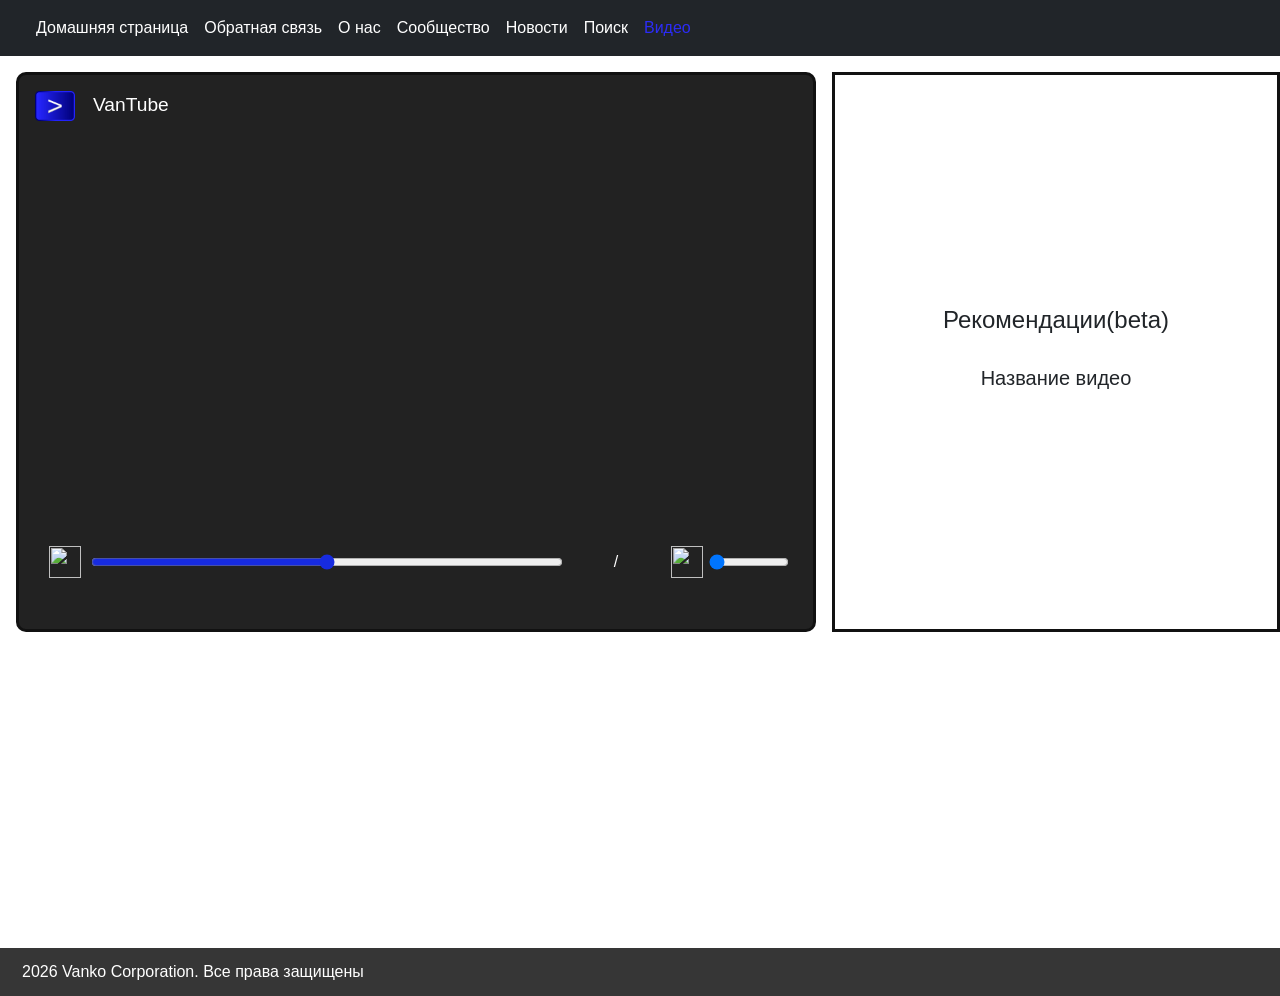
==== видео-страница.html @ f3772637 "Add files via upload" ====
﻿<!DOCTYPE html>
<html lang="en">

<head>
    <meta charset="UTF-8" />
    <meta http-equiv="X-UA-Compatible" content="IE=edge" />
    <meta name="viewport" content="width=device-width, initial-scale=1.0" />
    <meta property="og:title" content="VanTube">
    <meta property="og:description" content="Чтобы посмотреть видео, нажмите на ссылку.">
    <meta property="og:image" content="style/VanTube logo.png">
    <meta property="og:url" content="https://vantubeofficial-ship-it.github.io/vantube_official/видео-страница.html">
    <meta property="og:type" content="website">
    <title>VanTube Главная</title>
    <link href="https://cdn.jsdelivr.net/npm/bootstrap@5.3.8/dist/css/bootstrap.min.css" rel="stylesheet" integrity="sha384-sRIl4kxILFvY47J16cr9ZwB07vP4J8+LH7qKQnuqkuIAvNWLzeN8tE5YBujZqJLB" crossorigin="anonymous">
    <link rel="stylesheet" href="style/Style.css" />
    <link rel="stylesheet" href="style/nav-bar.css">
    <link rel="stylesheet" href="style/video_in_vantube.css">
    <link rel="apple-touch-icon" sizes="180x180" href="https://github.com/vantubeofficial-ship-it/vantube_official/blob/main/style/site_ico/apple-touch-icon.png">
    <link rel="icon" type="image/png" sizes="32x32" href="https://github.com/vantubeofficial-ship-it/vantube_official/blob/main/style/site_ico/favicon-32x32.png">
    <link rel="icon" type="image/png" sizes="16x16" href="https://github.com/vantubeofficial-ship-it/vantube_official/blob/main/style/site_ico/favicon-16x16.png">
    <link rel="manifest" href="https://raw.githubusercontent.com/vantubeofficial-ship-it/vantube_official2/refs/heads/main/style/site_ico/site.webmanifest">
</head>

<body>

    <header>
        <nav class="navbar navbar-expand-lg bg-dark">
            <div class="container-fluid">
                <button class="navbar-toggler" type="button" data-bs-toggle="collapse" data-bs-target="#navbarTogglerDemo03" aria-controls="navbarTogglerDemo03" aria-expanded="false" aria-label="Toggle navigation">
          <span class="navbar-toggler-icon"><img src="https://vantubeofficial-ship-it.github.io/vantube_official/style/VanTube%20logo.png" alt=""></span>
        </button>
                <a class="navbar-brand" href="index.html"><img src="https://vantubeofficial-ship-it.github.io/vantube_official/style/VanTube%20logo.png" alt=""></a>
                <div class="collapse navbar-collapse" id="navbarTogglerDemo03">
                    <ul class="navbar-nav me-auto mb-2 mb-lg-0" id="nav-bar_list">
                        <li class="nav-item">
                            <a class="nav-link" aria-current="page" href="index.html">Домашняя страница</a>
                        </li>
                        <li class="nav-item">
                            <a class="nav-link" href="обратная связь.html">Обратная связь</a>
                        </li>
                        <li class="nav-item">
                            <a class="nav-link" href="о нас.html">О нас</a>
                        </li>
                        <li class="nav-item">
                            <a class="nav-link" href="сообщество.html">Сообщество</a>
                        </li>
                        <li class="nav-item">
                            <a class="nav-link" href="новости.html">Новости</a>
                        </li>
                        <li class="nav-item">
                            <a class="nav-link" href="поиск.html">Поиск</a>
                        </li>
                        <li class="nav-item">
                            <a class="nav-link active" href="видео.html">Видео</a>
                        </li>
                    </ul>
                </div>
            </div>
        </nav>
    </header>

    <section>
        <div class="main-container">
            <div class="video-container" id="video-container">
                <div class="video-view-container">
                    <div class="vantube-logo">
                        <img src="style/VanTube logo.png" alt="">
                        <h2>VanTube</h2>
                    </div>
                    <div class="vantube-video-item" id="vantube-video-item">
                        <video id="vantube-video" src="#" poster="#"></video>
                    </div>
                    <div class="video-controls">
                        <button id="video-play-button"><img id = "video-play-button-image" src="video_in_vantube/style/vantube video player/play button active.png" alt=""></button>
                        <div id="video-progress">
                            <input type="range" id="video-proggressbar-slider">
                        </div>
                        <p id="video-time"><span id="current-time"></span> / <span id="duration-time"></span></p>
                        <button id="volume-muted"><img id="volume-muted-image" src="video_in_vantube/style/vantube video player/volume button unmute.png" alt=""></button>
                        <input type="range" id="volume-range-slider" min="0" max="1" step="0.1" value="0">
                    </div>
                </div>
                <div class="author" id="author">
            
                </div>
                <div class="head" id="head">
            
                </div>
            </div>
            <div class="recommendations-bar" id="recomm-bar">
                <h4>Рекомендации(beta)</h4>
                <div class="recomm-bar-item">
                 <div class="video-preview">
                    <img src="" id="video-preview-img" alt="">
                 </div>
                 <div class="video-name">
                     <h5>Название видео</h5>
                 </div>
                </div>
            </div>
        </div>
        <script src="https://cdn.jsdelivr.net/npm/bootstrap@5.3.8/dist/js/bootstrap.bundle.min.js" integrity="sha384-FKyoEForCGlyvwx9Hj09JcYn3nv7wiPVlz7YYwJrWVcXK/BmnVDxM+D2scQbITxI" crossorigin="anonymous"></script>
        <script src="VanTube datebase.js"></script>
        <script>
    /*Часть скрипта для загрузки данных для видео*/
            const video_container = document.getElementById("video-container");
            const recomm_bar = document.getElementById("recomm-bar")
            const vantube_video = document.getElementById("vantube-video")
            const author = document.getElementById("author")
            const head = document.getElementById("head")
            const video_time = document.getElementById("video-time")
            const current_time = document.getElementById("current-time")
            const duration_time = document.getElementById("duration-time")
            const search = new URLSearchParams(window.location.search);
            const id = Number(search.get('id'));
            const video = VideoDatabase[id-1];
            vantube_video.addEventListener("loadedmetadata", () => {
                const full_time = vantube_video.duration;
                const ViewFullTime = function(time) {
                    const hours = Math.floor(time / 3600);
                    const minutes = Math.floor((time % 3600) / 60);
                    const seconds = Math.floor(time % 60);
                
                    const format_hours = String(hours).padStart(2,"0")
                    const format_minutes = String(minutes).padStart(2,"0")
                    const format_seconds = String(seconds).padStart(2,"0")
                    if (hours > 0) {
                        return `${format_hours}:${format_minutes}:${format_seconds}`
                    }
                    else {
                        return `${format_minutes}:${format_seconds}`
                    }
                }
                
                duration_time.innerHTML = ViewFullTime(full_time)
            })
            window.addEventListener("load", function () {
                vantube_video.src = video.src; vantube_video.poster = video.poster;
                author.innerHTML = 
                `<h3>${video.author}</h3>`
                head.innerHTML = 
                `<h2>${video.name}</h2>
                <p>${video.description}</p>`
                VideoDatabase.forEach(video => {
                if (video.id !== String(id)) {
                    recomm_bar.innerHTML += `
                <div class="recomm-bar-item">
                  <a class="video-link" href="видео-страница.html?id=${video.id}">
                      <div class="video-preview">
                        <img src="${video.poster}" id="video-preview-img" alt="">
                      </div>
                      <div class="video-name">
                         <h5>${video.name}</h5>
                      </div>
                  </a>
                </div>`}
                })
            })
    /*Часть скрипта для функционирования видео-плеера*/
        const video_play_button = document.getElementById("video-play-button")
        const video_proggressbar_slider = document.getElementById("video-proggressbar-slider")
        const volume_muted = document.getElementById("volume-muted")
        const volume_range_slider = document.getElementById("volume-range-slider")
        const video_play_button_image = document.getElementById("video-play-button-image")
        const button_active = "video_in_vantube/style/vantube video player/play button active.png"
        const button_paused = "video_in_vantube/style/vantube video player/play button paused.png"
        const volume_muted_image = document.getElementById("volume-muted-image")
        const img_muted = "video_in_vantube/style/vantube video player/volume button mute.png"
        const img_unmuted = "video_in_vantube/style/vantube video player/volume button unmute.png"
        video_play_button.addEventListener("click", function() {
            if(vantube_video.paused === true) {
                vantube_video.play()
                video_play_button_image.src = button_paused
            }
            else {
                vantube_video.pause()
                video_play_button_image.src = button_active
            }
        })
        const ViewCurrentTime = function(current_time) {
                    const hours = Math.floor(current_time / 3600);
                    const minutes = Math.floor((current_time % 3600) / 60);
                    const seconds = Math.floor(current_time % 60);  
                
                    const format_hours = String(hours).padStart(2,"0")
                    const format_minutes = String(minutes).padStart(2,"0")
                    const format_seconds = String(seconds).padStart(2,"0")
                    
                    if (hours > 0) {
                        return `${format_hours}:${format_minutes}:${format_seconds}`
                    }
                    else {
                        return `${format_minutes}:${format_seconds}`
                    }
                }
        vantube_video.addEventListener("timeupdate", function () {
            const video_current_time = vantube_video.currentTime
            const progress = (vantube_video.currentTime / vantube_video.duration) * 100
            video_proggressbar_slider.value = progress
            current_time.innerHTML = ViewCurrentTime(video_current_time)
        })
        video_proggressbar_slider.addEventListener("input", function () {
            const newTime = (video_proggressbar_slider.value / 100 )* vantube_video.duration;
            vantube_video.currentTime = newTime;
        })
        volume_muted.addEventListener("click", function() {
           if (vantube_video.volume > 0) {
            vantube_video.volume = 0; volume_range_slider.value = 0; volume_muted_image.src = img_muted}
           else {
            vantube_video.volume = 0.5; volume_range_slider.value = 0.5;
            volume_muted_image.src = img_unmuted}
        })
        volume_range_slider.addEventListener("input", function() {
            vantube_video.volume = volume_range_slider.value
            if (volume_range_slider.value > 0) {
                volume_muted_image.src = img_unmuted
            }
            else {
                volume_muted_image.src = img_muted
            }
        })
        </script>
    </section>
    <footer>
        <div class="footer-object">
            <div class="footer-block" id="uridic-info">
                <p>2026 Vanko Corporation. Все права защищены</p>
            </div>
            <div class="footer-block" id="links-footer">
                <a href="https://youtube.com/@VanTubeOfficial" target="_blank"><img src="https://vantubeofficial-ship-it.github.io/vantube_official/style/Youtube%20logo.png" alt=""></a>
                <a href="https://t.me/VanTube_official" target="_blank"><img src="https://vantubeofficial-ship-it.github.io/vantube_official/style/Telegram%20logo.png" alt=""></a>
            </div>
        </div>
    </footer>


</body>

</html>
---- style/Style.css ----
/* Главное */
p {margin: auto auto;}
body {font-family: 'Segoe UI', Tahoma, Geneva, Verdana, sans-serif;}
h2 {font-size: larger;margin: 10px;}
image{size: 1px}
h1{text-align: center;}
.inversed-text {
    background-color: rgb(54, 54, 54); 
    color: white;
    padding-block: 0.5em;
    border-radius: 0.2em;
    text-align: center;
    display: inline;
    margin: 0.5em;
}
span {font-weight: bold;
padding: 0;}
.span-inversed-text {
    background-color: rgb(54, 54, 54); 
    color: white;
    padding-block: 0.1em;
    padding-inline: 0.2em;
    border-radius: 0.2em;
    text-align: center;
    display: inline;  
}
/* Домашняя страница */

.header-banner {
    padding: 15px;
    text-align: center;
    font-size: medium;
    border: solid;
    border-color: rgb(54, 54, 54);
    font-weight: bold;
}

.text-page {
 text-align: center;
}

.title {
 text-align: center;
}

.table-object {
 display: block;  
 text-align: center;
}

.table {
 display: flex;
 justify-content: center;
 align-items: center;
}

.table>.column {
 display: block;
 text-align: center;
 align-items: center;
 padding: 10px;
 margin: 10px;
 border: solid;
 border-color: rgb(54, 54, 54);
 width: 200px;
 height: 100px;
}

.table> .column > p {
 margin: auto auto;
}

.link {
 text-align: center;
}

.video-catalog {
    display: flex;
    flex-direction: column;
    justify-content: center;
    text-align: center;
    margin: 20px;
}

.video-catalog-row {
    display: flex;
    flex-direction: row;
    justify-content: center;
    text-align: center;
    margin: 2em;
}

.video-item {
    display: flex;
    flex-direction: column;
    justify-content: center;
    align-items: center;
    padding: 0.5em;
    border-style: solid;
    border-color: rgb(54, 54, 54);
    border-radius: 10px;
    margin: 0.9em;
}

.video-item > .head > a {
 text-decoration: none;
 color: rgb(0, 140, 255);
}

.video-item > .video-preview > a > img {
    width: 14em;
    height: 9em;
}
/*Обратная связь*/

.about-page > p{
 margin: 10px;   
}

.contact-information>ul {
 display: flex;
 flex-direction: column;
 list-style: none;
 justify-content: center;
 margin: 0;
 padding: 0;
}

.contact-information>ul>li {
 margin: 1em;
 font-size: 1em;
 text-align: center;
}

.contact-information>ul>li>a {
 text-decoration: none;
}

.contact-information>ul>li>a>img { 
 width: 1.5em;
 margin-right: 1em;
}

/*Футер*/

footer {
 position: relative;
 width: 100%;
 top: 300px;
}

.footer-object {
 display: flex;
 flex-direction: row;
 justify-content: space-between;
 background-color: rgb(54, 54, 54);
 color: white;
}


.footer-object > #links-footer, #uridic-info  {
 display: flex;
 flex-direction: row;
 justify-content: center;
 align-items: center;
 margin-left: 10px; ;
}

#links-footer {
 margin-right: 10px;
}

#uridic-info > p {
 margin: 12px ;
}

.footer-object #links-footer > a > img {
 width: 25px;
 margin: auto 5px;
}

/*Медиа-запросы*/

@media (max-width:1250px) {
    .video-item > .video-preview > a > img {
        width: 10em;
        height: 7em;
    }
}

@media (max-width: 800px) {
    .footer-object #links-footer > a > img {
           width: 50px;
           margin: auto 5px;
    }  
}
   
   @media (max-width: 510px) {
       
   .table {
       display: flex;
       flex-direction: column;
   }
   
   .footer-object #links-footer > a > img {
       width: 40px;
       margin: auto 10px;
   }  
}

    .apps-container > .row {
        justify-content: center;
    }

   .app-container {
    flex-direction: column;
    background-color: rgb(207, 206, 206);
    margin-block: 20px;
    border-radius: 10px;
    border-style: solid;
}
   
.app-container > a {
  display: flex;
  text-decoration: none;
  padding: 5px;
  align-items: center;
}

.app-container > a > img {
    width: 100%;
    border-radius: 10px;

}
---- style/nav-bar.css ----
#nav-bar_list > .nav-item > .nav-link {
 color: white;
}

.navbar-collapse > #nav-bar_list > .nav-item > .nav-link.active {
 color: rgb(44, 44, 247);
}

.navbar > .container-fluid > .navbar-brand > img{
 width: 40px;
}

.navbar-toggler > .navbar-toggler-icon > {
 display: flex;
 justify-content: center;
 align-items: center;
}

.navbar-toggler > .navbar-toggler-icon > img {
 width: 40px;
}
---- style/video_in_vantube.css ----
/*Страница с лентой рекомендаций видео*/


.video-column-container> .row {
    justify-content: center;
    align-items: center;
    margin: 0;
}

.vantube-video-container {
    display: flex;
    flex-direction: column;
    border-style: solid;
    border-color: rgb(54, 54, 54);
    border-radius: 10px;
    justify-content: center;
    text-align: center;
    align-items: center;
    margin-block: 1em ;
}

.vantube-video-container > a {
    display: flex;
    flex-direction: column;
    justify-content: center;
    text-align: center;
    align-items: center;
    text-decoration: none;
}

.vantube-video-container > .text-header > a{
    text-decoration: none;
}

.vantube-video-container > .video-poster > img {
    display: flex;
    width: 200px;
    height: 125px;
    justify-content: center;
    align-items: center;
    margin: 10px;  
}

.vantube-video-container > .video-poster > video {
    display: flex;
    width: 200px;
    height: 125px;
    justify-content: center;
    align-items: center;
    margin: 10px;  
}

/*Страница для просмотра видео*/



.main-container {
    display: flex;
    flex-direction: row;
}

.vantube-logo {
    display: flex;
    color: white;
}

.vantube-logo>img {
    width: 40px;
    margin: 0.5em;
}

.video-container>.video-view-container {
    display: flex;
    flex-direction: column;
    justify-content: left;
    height: 40em;
    align-items: left;
    padding: 0.5em;
    border-style: solid;
    border-color: rgb(17, 17, 17);
    border-radius: 10px;
    margin: 1em;
    max-width: 50em;
    background-color: rgb(34, 34, 34);
    ;
}

.video-container>.video-view-container {
    display: flex;
    height: 35em;
    flex-direction: column;
    justify-content: left;
    align-items: left;
    border-style: solid;
    border-radius: 10px;
    margin: 1em;
    max-width: 50em;
}

.video-container>.video-view-container>.vantube-video-item {
    display: flex;
    justify-content: left;
}

.video-container>.video-view-container>.vantube-video-item>video {
    height: 25em;
    width: 50em;
}

.video-container>.video-view-container>.video-controls {
    display: flex;
    align-items: center;
    margin: 1em;
}

.video-controls>button {
    background: none;
    border-style: none;
}

.video-controls>button>img {
    width: 2em;
    height: 2em;

}

#video-progress {
    display: flex;
    align-items: center;
    width: 30em;

}

#video-progress>#video-proggressbar-slider {
    width: 100%;
    accent-color: rgb(23, 43, 224);
    margin: 0.25em;
}

#volume-range-slider {
    width: 5em;
}

#video-time {
    color: white;
}

.video-container>.head {
    display: flex;
    flex-direction: column;
    justify-content: left;
    background-color: rgb(201, 201, 201);
    border-radius: 5px;
    max-width: 50em;
}

.video-container>.head>p {
    margin: 10px;
}

.recommendations-bar {
    display: flex;
    border-style: solid;
    border-color: rgb(17, 17, 17);
    ;
    width: 100%;
    margin-block: 1em;
    flex-direction: column;
    justify-content: center;
    align-items: center;
}

.recomm-bar-item>a {
    text-decoration: none;
    display: flex;
    width: 100%;
    flex-direction: column;
    justify-content: center;
    align-items: center;
}

.recomm-bar-item>a>.video-preview {
    display: flex;
}

.recomm-bar-item>a>.video-preview>img {
    width: 20em;
}

.recomm-bar-item>a>.video-name>h5 {
    text-align: center;
}

@media (max-width: 1165px) {
    .recomm-bar-item>a>.video-preview>img {
        width: 15em;
    }

    .video-container>.video-view-container>.vantube-video-item>video {
        height: 19.5em;
        width: 45em;

    }
}

@media (max-width: 1028px) {
    .recomm-bar-item>a>.video-preview>img {
        width: 14em;
    }

    .video-container>.video-view-container>.vantube-video-item>video {
        height: 19.5em;
        width: 42em;

    }
}

@media (max-width: 950px) {

    .video-container>.video-view-container>.vantube-video-item>video {
        height: 19.5em;
        width: 40em;

    }

    .video-container>.head {
        display: flex;
        flex-direction: column;
        justify-content: left;
        background-color: rgb(201, 201, 201);
        border-radius: 5px;
    }

    .main-container {
        flex-direction: column;
    }
}

@media (max-width: 800px) {

    .video-container>.video-view-container>.vantube-video-item>video {
        height: 13em;
        width: 30em;

    }

    .video-container>.head {
        display: flex;
        flex-direction: column;
        justify-content: left;
        background-color: rgb(201, 201, 201);
        border-radius: 5px;
    }
}

@media (max-width: 500px) {

    .video-container>.video-view-container>.vantube-video-item>video {
        height: 9.7em;
        width: 25em;

    }

    #volume-range-slider {
        display: none;
    }

    .video-container>.head {
        display: flex;
        flex-direction: column;
        justify-content: left;
        background-color: rgb(201, 201, 201);
        border-radius: 5px;
    }
}
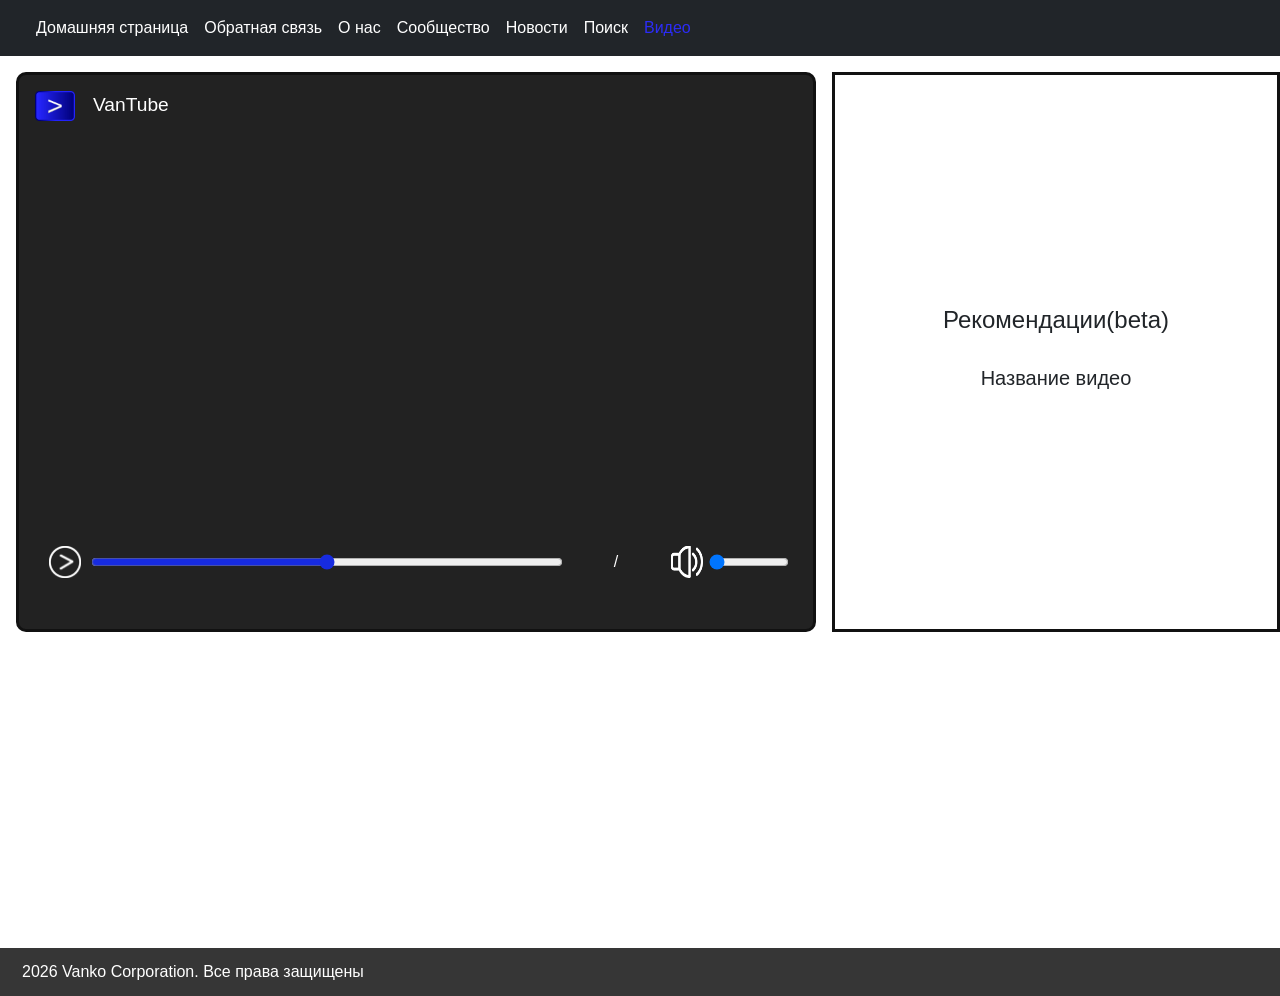
==== commit 16fbc25d: "Add files via upload" ====
--- a/видео-страница.html
+++ b/видео-страница.html
@@ -71,12 +71,12 @@
                         <video id="vantube-video" src="#" poster="#"></video>
                     </div>
                     <div class="video-controls">
-                        <button id="video-play-button"><img id = "video-play-button-image" src="video_in_vantube/style/vantube video player/play button active.png" alt=""></button>
+                        <button id="video-play-button"><img id = "video-play-button-image" src="style/video_in_vantube/style/vantube video player/play button active.png" alt=""></button>
                         <div id="video-progress">
                             <input type="range" id="video-proggressbar-slider">
                         </div>
                         <p id="video-time"><span id="current-time"></span> / <span id="duration-time"></span></p>
-                        <button id="volume-muted"><img id="volume-muted-image" src="video_in_vantube/style/vantube video player/volume button unmute.png" alt=""></button>
+                        <button id="volume-muted"><img id="volume-muted-image" src="style/video_in_vantube/style/vantube video player/volume button unmute.png" alt=""></button>
                         <input type="range" id="volume-range-slider" min="0" max="1" step="0.1" value="0">
                     </div>
                 </div>
@@ -162,11 +162,11 @@
         const volume_muted = document.getElementById("volume-muted")
         const volume_range_slider = document.getElementById("volume-range-slider")
         const video_play_button_image = document.getElementById("video-play-button-image")
-        const button_active = "video_in_vantube/style/vantube video player/play button active.png"
-        const button_paused = "video_in_vantube/style/vantube video player/play button paused.png"
+        const button_active = "style/video_in_vantube/style/vantube video player/play button active.png"
+        const button_paused = "style/video_in_vantube/style/vantube video player/play button paused.png"
         const volume_muted_image = document.getElementById("volume-muted-image")
-        const img_muted = "video_in_vantube/style/vantube video player/volume button mute.png"
-        const img_unmuted = "video_in_vantube/style/vantube video player/volume button unmute.png"
+        const img_muted = "style/video_in_vantube/style/vantube video player/volume button mute.png"
+        const img_unmuted = "style/video_in_vantube/style/vantube video player/volume button unmute.png"
         video_play_button.addEventListener("click", function() {
             if(vantube_video.paused === true) {
                 vantube_video.play()
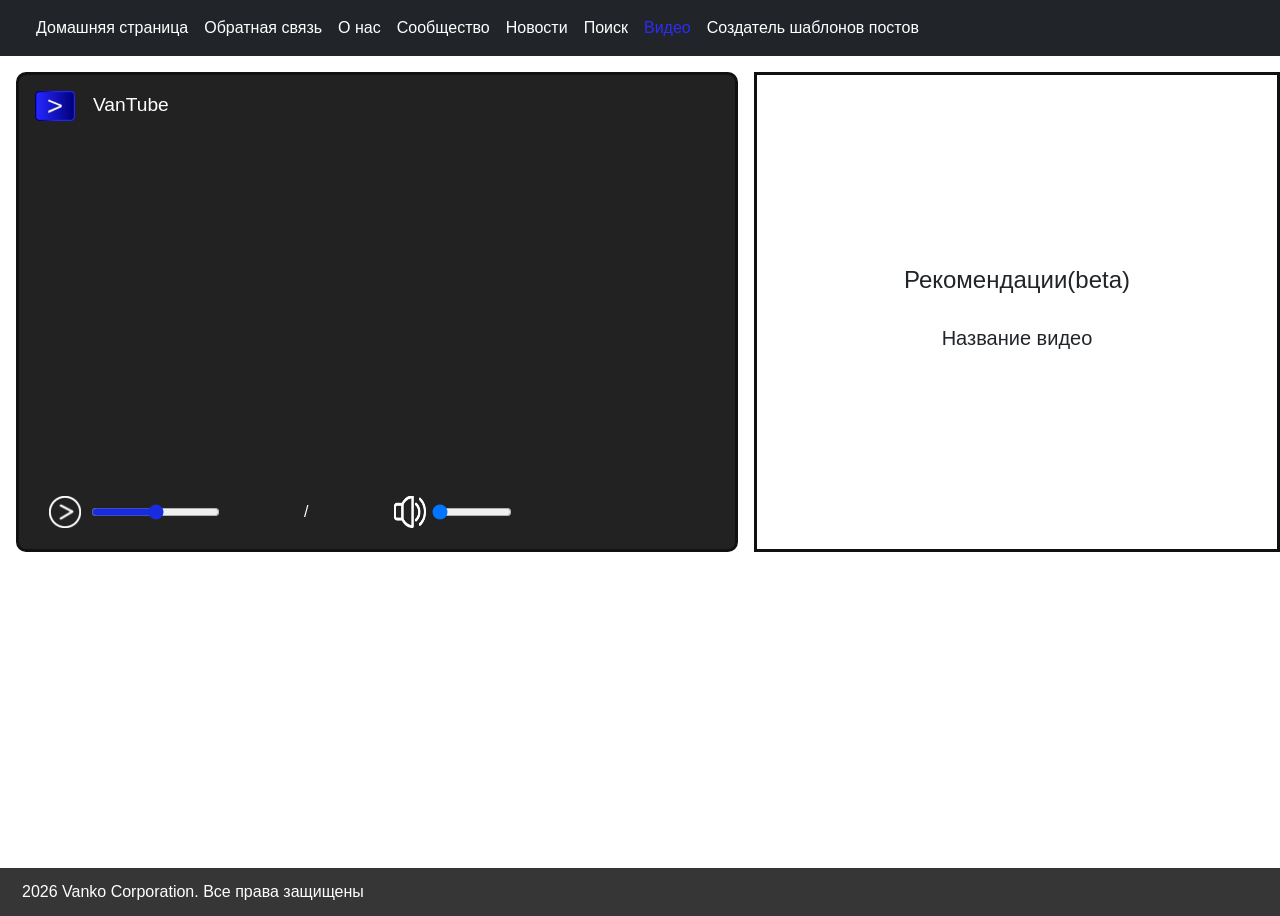
==== commit aa4f096d: "Add files via upload" ====
--- a/видео-страница.html
+++ b/видео-страница.html
@@ -52,6 +52,9 @@
                         </li>
                         <li class="nav-item">
                             <a class="nav-link active" href="видео.html">Видео</a>
+                        </li>
+                        <li class="nav-item">
+                            <a class="nav-link" href="создатель шаблонов постов.html">Создатель шаблонов постов</a>
                         </li>
                     </ul>
                 </div>
@@ -150,7 +153,7 @@
                         <img src="${video.poster}" id="video-preview-img" alt="">
                       </div>
                       <div class="video-name">
-                         <h5>${video.name}</h5>
+                         <h6>${video.name}</h6>
                       </div>
                   </a>
                 </div>`}
--- a/style/video_in_vantube.css
+++ b/style/video_in_vantube.css
@@ -52,8 +52,10 @@
 
 /*Страница для просмотра видео*/
 
-
-
+.recommendations-bar > .recomm-bar-item > .video-preview > .video-preview-img{
+    width: 200px;
+    height: 125px;
+}
 .main-container {
     display: flex;
     flex-direction: row;
@@ -87,7 +89,7 @@
 
 .video-container>.video-view-container {
     display: flex;
-    height: 35em;
+    height: 30em;
     flex-direction: column;
     justify-content: left;
     align-items: left;
@@ -99,12 +101,12 @@
 
 .video-container>.video-view-container>.vantube-video-item {
     display: flex;
-    justify-content: left;
+    justify-content: center;
 }
 
 .video-container>.video-view-container>.vantube-video-item>video {
-    height: 25em;
-    width: 50em;
+    height: 350px;
+    width: 700px;
 }
 
 .video-container>.video-view-container>.video-controls {
@@ -127,7 +129,6 @@
 #video-progress {
     display: flex;
     align-items: center;
-    width: 30em;
 
 }
 
@@ -148,14 +149,18 @@
 .video-container>.head {
     display: flex;
     flex-direction: column;
-    justify-content: left;
+    justify-content: center;
     background-color: rgb(201, 201, 201);
     border-radius: 5px;
     max-width: 50em;
 }
 
+.video-container >.head> h2 {
+ margin: 5px;
+}
+
 .video-container>.head>p {
-    margin: 10px;
+    margin: 5px;
 }
 
 .recommendations-bar {
@@ -184,44 +189,53 @@
 }
 
 .recomm-bar-item>a>.video-preview>img {
-    width: 20em;
+    width: 10em;
+    height: 9em;
 }
 
 .recomm-bar-item>a>.video-name>h5 {
     text-align: center;
 }
 
-@media (max-width: 1165px) {
+#video-time {
+    margin-inline: 5em;
+}
+
+@media (max-width: 1000px) {
     .recomm-bar-item>a>.video-preview>img {
         width: 15em;
     }
 
     .video-container>.video-view-container>.vantube-video-item>video {
-        height: 19.5em;
-        width: 45em;
-
-    }
-}
-
-@media (max-width: 1028px) {
+        height: 340px;
+        width: 680px;
+
+    }
+    
+    #volume-range-slider {
+    width: 5em;
+}
+
+  #video-progress>#video-proggressbar-slider {
+    width: 100%;
+    margin: 0.15em;
+}
+
+}
+
+@media (max-width: 900px) {
     .recomm-bar-item>a>.video-preview>img {
         width: 14em;
     }
 
     .video-container>.video-view-container>.vantube-video-item>video {
-        height: 19.5em;
-        width: 42em;
+        height: 320px;
+        width: 640px;
 
     }
 }
 
 @media (max-width: 950px) {
-
-    .video-container>.video-view-container>.vantube-video-item>video {
-        height: 19.5em;
-        width: 40em;
-
-    }
 
     .video-container>.head {
         display: flex;
@@ -239,8 +253,8 @@
 @media (max-width: 800px) {
 
     .video-container>.video-view-container>.vantube-video-item>video {
-        height: 13em;
-        width: 30em;
+        height: 260px;
+        width: 520px;
 
     }
 
@@ -251,13 +265,17 @@
         background-color: rgb(201, 201, 201);
         border-radius: 5px;
     }
+
+    #video-time {
+    margin-inline: 2.5em;
+}
 }
 
 @media (max-width: 500px) {
 
     .video-container>.video-view-container>.vantube-video-item>video {
-        height: 9.7em;
-        width: 25em;
+        height: 200px;
+        width: 400px;
 
     }
 
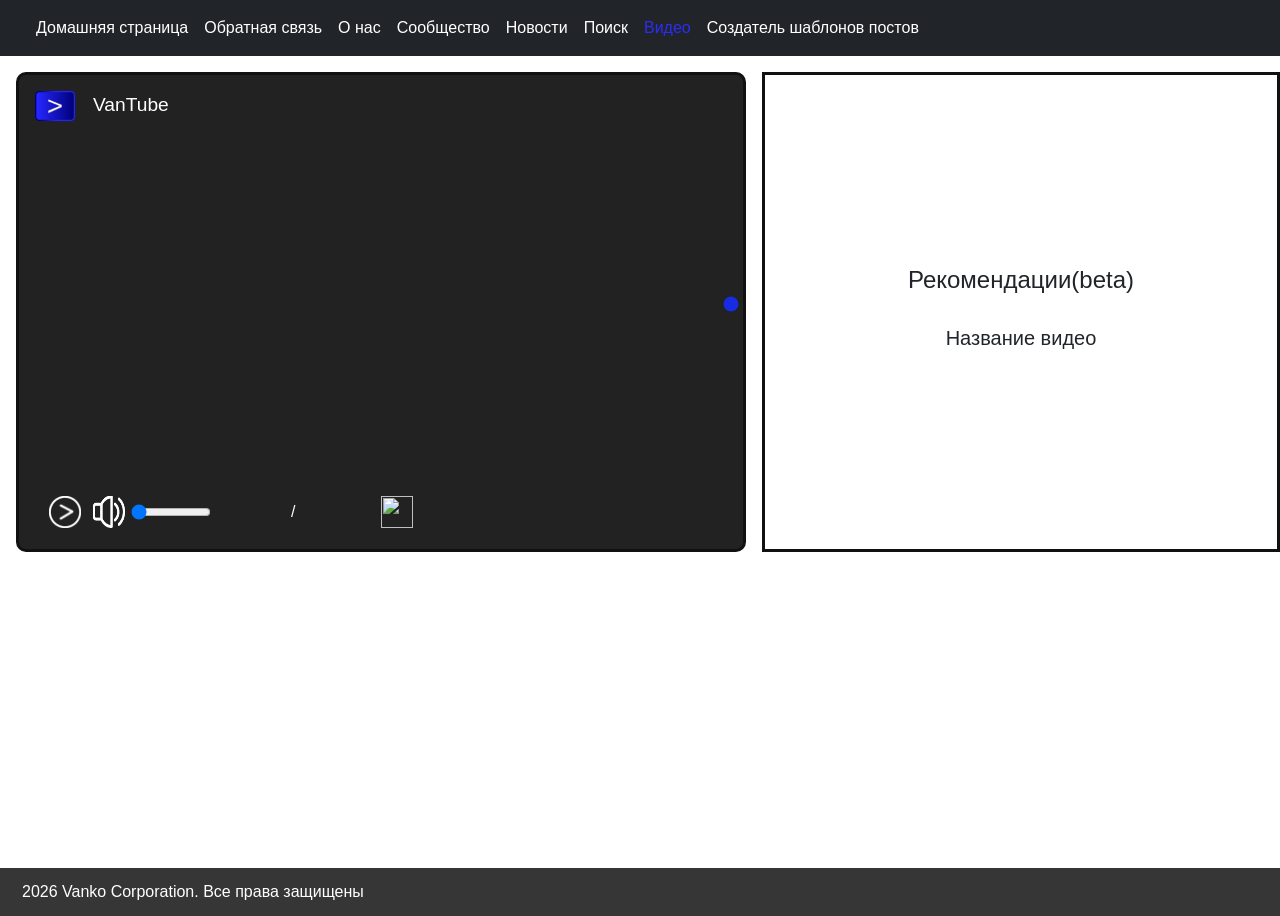
==== commit 5ed293e3: "Add files via upload" ====
--- a/видео-страница.html
+++ b/видео-страница.html
@@ -71,26 +71,29 @@
                         <h2>VanTube</h2>
                     </div>
                     <div class="vantube-video-item" id="vantube-video-item">
-                        <video id="vantube-video" src="#" poster="#"></video>
+                        <video id="vantube-video" src="#" poster="#" ></video>
+                        <div id="video-progress">
+                            <input type="range" id="video-proggressbar-slider">
+                        </div>
                     </div>
                     <div class="video-controls">
                         <button id="video-play-button"><img id = "video-play-button-image" src="style/video_in_vantube/style/vantube video player/play button active.png" alt=""></button>
-                        <div id="video-progress">
-                            <input type="range" id="video-proggressbar-slider">
-                        </div>
-                        <p id="video-time"><span id="current-time"></span> / <span id="duration-time"></span></p>
                         <button id="volume-muted"><img id="volume-muted-image" src="style/video_in_vantube/style/vantube video player/volume button unmute.png" alt=""></button>
                         <input type="range" id="volume-range-slider" min="0" max="1" step="0.1" value="0">
+                        <p id="video-time"><span id="current-time"></span> / <span id="duration-time"></span></p>
+                        <button id="video-full-screen-button-toggler"><img id = "video-play-button-image" src="style/video_in_vantube/style/vantube video player/full screen toggler-button.png" alt=""></button>
                     </div>
                 </div>
-                <div class="author" id="author">
+                <div class="video-description-items">
+                 <div class="author" id="author">
             
-                </div>
-                <div class="head" id="head">
+                 </div>
+                 <div class="head" id="head">
             
-                </div>
-            </div>
-            <div class="recommendations-bar" id="recomm-bar">
+                 </div>
+            </div>
+            </div>
+            <aside class="recommendations-bar" id="recomm-bar">
                 <h4>Рекомендации(beta)</h4>
                 <div class="recomm-bar-item">
                  <div class="video-preview">
@@ -100,25 +103,31 @@
                      <h5>Название видео</h5>
                  </div>
                 </div>
-            </div>
+            </aside>
         </div>
         <script src="https://cdn.jsdelivr.net/npm/bootstrap@5.3.8/dist/js/bootstrap.bundle.min.js" integrity="sha384-FKyoEForCGlyvwx9Hj09JcYn3nv7wiPVlz7YYwJrWVcXK/BmnVDxM+D2scQbITxI" crossorigin="anonymous"></script>
         <script src="VanTube datebase.js"></script>
         <script>
     /*Часть скрипта для загрузки данных для видео*/
+            // Главные контейнеры на странице и сам видео-контейнер 
             const video_container = document.getElementById("video-container");
             const recomm_bar = document.getElementById("recomm-bar")
             const vantube_video = document.getElementById("vantube-video")
+            // Основные элементы контейнера видео (автор, описание, текущее время и продолжительность видео)
             const author = document.getElementById("author")
             const head = document.getElementById("head")
             const video_time = document.getElementById("video-time")
             const current_time = document.getElementById("current-time")
             const duration_time = document.getElementById("duration-time")
+            // Часть кода, нужная для загрузки данных видео из query-параметров
             const search = new URLSearchParams(window.location.search);
             const id = Number(search.get('id'));
             const video = VideoDatabase[id-1];
+            // Обработчики 
+            // 1. Код для загрузки метаданных 
             vantube_video.addEventListener("loadedmetadata", () => {
                 const full_time = vantube_video.duration;
+                // Функция для рассчета продолжительности видео (принимает в качестве параметра только число секунд)
                 const ViewFullTime = function(time) {
                     const hours = Math.floor(time / 3600);
                     const minutes = Math.floor((time % 3600) / 60);
@@ -135,8 +144,9 @@
                     }
                 }
                 
-                duration_time.innerHTML = ViewFullTime(full_time)
+                duration_time.innerHTML = ViewFullTime(full_time) // вызов нашей функции (в качестве аргумента продолжительность видео)
             })
+            // 2. Код для загрузки данных видео из базы (автора, путь к файлу видео, описания, и данных на панели рекомендаций)
             window.addEventListener("load", function () {
                 vantube_video.src = video.src; vantube_video.poster = video.poster;
                 author.innerHTML = 
@@ -153,23 +163,28 @@
                         <img src="${video.poster}" id="video-preview-img" alt="">
                       </div>
                       <div class="video-name">
-                         <h6>${video.name}</h6>
+                         <span>${video.name}</span>
                       </div>
                   </a>
                 </div>`}
                 })
             })
     /*Часть скрипта для функционирования видео-плеера*/
+        // Основные элементы управления видео (кнопка паузы и переключателя звука, ползунок прогресса и звука)
         const video_play_button = document.getElementById("video-play-button")
         const video_proggressbar_slider = document.getElementById("video-proggressbar-slider")
         const volume_muted = document.getElementById("volume-muted")
         const volume_range_slider = document.getElementById("volume-range-slider")
+        const video_full_screen_button_toggler = document.getElementById("video-full-screen-button-toggler")
+        // Путь к изображению кнопки паузы и переключателя звука (в выключенном и включенном положении)
         const video_play_button_image = document.getElementById("video-play-button-image")
         const button_active = "style/video_in_vantube/style/vantube video player/play button active.png"
         const button_paused = "style/video_in_vantube/style/vantube video player/play button paused.png"
         const volume_muted_image = document.getElementById("volume-muted-image")
         const img_muted = "style/video_in_vantube/style/vantube video player/volume button mute.png"
         const img_unmuted = "style/video_in_vantube/style/vantube video player/volume button unmute.png"
+        let full_screen_mode_value = false 
+        // Обработчик нажатия кнопки паузы
         video_play_button.addEventListener("click", function() {
             if(vantube_video.paused === true) {
                 vantube_video.play()
@@ -196,16 +211,19 @@
                         return `${format_minutes}:${format_seconds}`
                     }
                 }
+        // Обновление пройденного пути ползунка видео и значения текущего времени в зависимости от текущего времени
         vantube_video.addEventListener("timeupdate", function () {
             const video_current_time = vantube_video.currentTime
             const progress = (vantube_video.currentTime / vantube_video.duration) * 100
             video_proggressbar_slider.value = progress
             current_time.innerHTML = ViewCurrentTime(video_current_time)
         })
+        // Обновление текущего времени видео при ручном передвижении ползунка видео 
         video_proggressbar_slider.addEventListener("input", function () {
             const newTime = (video_proggressbar_slider.value / 100 )* vantube_video.duration;
             vantube_video.currentTime = newTime;
         })
+        // Обработчик нажатия кнопки вкл/выкл звука и передвижения ползунка звука
         volume_muted.addEventListener("click", function() {
            if (vantube_video.volume > 0) {
             vantube_video.volume = 0; volume_range_slider.value = 0; volume_muted_image.src = img_muted}
@@ -222,6 +240,27 @@
                 volume_muted_image.src = img_muted
             }
         })
+        //Обработчик событий переключателя полного экрана
+        video_full_screen_button_toggler.addEventListener("click", () => {
+          if (!full_screen_mode_value) {
+           full_screen_mode_value = (!full_screen_mode_value)
+           document.querySelector("header").style.display = "none"
+           document.querySelector("footer").style.display = "none"
+           document.querySelector(".video-description-items").style.display = "none"
+           recomm_bar.style.display = "none"
+           document.querySelector(".main-container").classList.add("full-screen-mode")
+           document.querySelector(".video-view-container").classList.add("full-screen-mode")
+        }
+        else {
+         full_screen_mode_value = (!full_screen_mode_value)
+           document.querySelector("header").style.display = "block"
+           document.querySelector("footer").style.display = "block"
+           document.querySelector(".video-description-items").style.display = "block"
+           recomm_bar.style.display = "flex"
+           document.querySelector(".main-container").classList.remove("full-screen-mode")
+           document.querySelector(".video-view-container").classList.remove("full-screen-mode")    
+        }
+        })
         </script>
     </section>
     <footer>
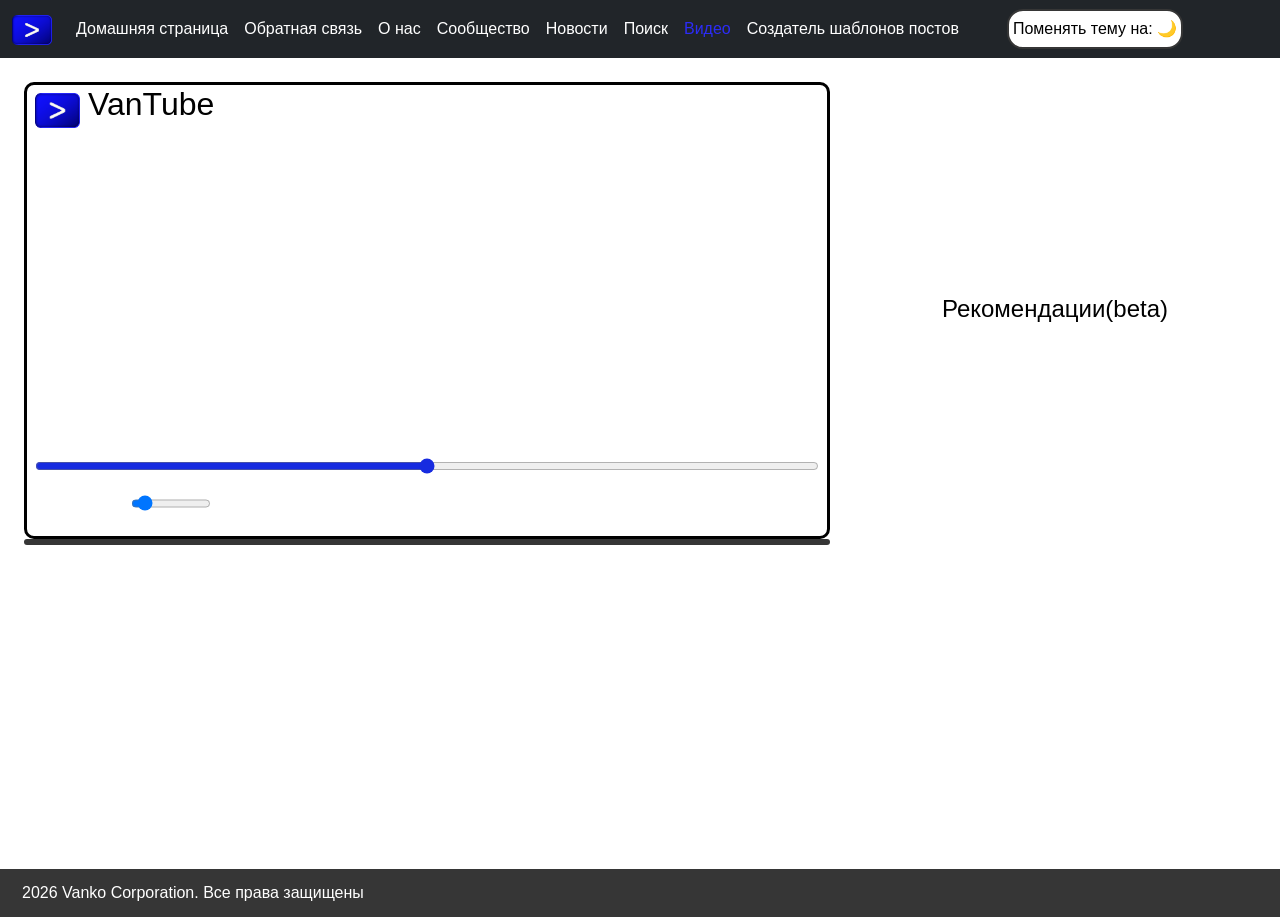
==== commit f05877d0: "Add files via upload" ====
--- a/видео-страница.html
+++ b/видео-страница.html
@@ -10,6 +10,7 @@
     <meta property="og:image" content="style/VanTube logo.png">
     <meta property="og:url" content="https://vantubeofficial-ship-it.github.io/vantube_official/видео-страница.html">
     <meta property="og:type" content="website">
+    <meta property="og:name" content="VanTube Official">
     <title>VanTube Главная</title>
     <link href="https://cdn.jsdelivr.net/npm/bootstrap@5.3.8/dist/css/bootstrap.min.css" rel="stylesheet" integrity="sha384-sRIl4kxILFvY47J16cr9ZwB07vP4J8+LH7qKQnuqkuIAvNWLzeN8tE5YBujZqJLB" crossorigin="anonymous">
     <link rel="stylesheet" href="style/Style.css" />
@@ -26,10 +27,11 @@
     <header>
         <nav class="navbar navbar-expand-lg bg-dark">
             <div class="container-fluid">
+                
                 <button class="navbar-toggler" type="button" data-bs-toggle="collapse" data-bs-target="#navbarTogglerDemo03" aria-controls="navbarTogglerDemo03" aria-expanded="false" aria-label="Toggle navigation">
-          <span class="navbar-toggler-icon"><img src="https://vantubeofficial-ship-it.github.io/vantube_official/style/VanTube%20logo.png" alt=""></span>
+          <span class="navbar-toggler-icon"><img src="style/VanTube logo.png" alt=""></span>
         </button>
-                <a class="navbar-brand" href="index.html"><img src="https://vantubeofficial-ship-it.github.io/vantube_official/style/VanTube%20logo.png" alt=""></a>
+                <a class="navbar-brand" href="index.html"><img src="style/VanTube logo.png" alt=""></a>
                 <div class="collapse navbar-collapse" id="navbarTogglerDemo03">
                     <ul class="navbar-nav me-auto mb-2 mb-lg-0" id="nav-bar_list">
                         <li class="nav-item">
@@ -63,6 +65,7 @@
     </header>
 
     <section>
+    <div class="vantube-main video-container">
         <div class="main-container">
             <div class="video-container" id="video-container">
                 <div class="video-view-container">
@@ -72,16 +75,24 @@
                     </div>
                     <div class="vantube-video-item" id="vantube-video-item">
                         <video id="vantube-video" src="#" poster="#" ></video>
-                        <div id="video-progress">
+                    </div>
+                    <div class="video-controls">
+                        <div class="head-controls-menu-items">
+                           <div id="video-progress">
                             <input type="range" id="video-proggressbar-slider">
                         </div>
-                    </div>
-                    <div class="video-controls">
-                        <button id="video-play-button"><img id = "video-play-button-image" src="style/video_in_vantube/style/vantube video player/play button active.png" alt=""></button>
-                        <button id="volume-muted"><img id="volume-muted-image" src="style/video_in_vantube/style/vantube video player/volume button unmute.png" alt=""></button>
-                        <input type="range" id="volume-range-slider" min="0" max="1" step="0.1" value="0">
-                        <p id="video-time"><span id="current-time"></span> / <span id="duration-time"></span></p>
-                        <button id="video-full-screen-button-toggler"><img id = "video-play-button-image" src="style/video_in_vantube/style/vantube video player/full screen toggler-button.png" alt=""></button>
+                        </div>
+                        <div class="lower-controls-menu-items">
+                         <div class="control-menu left">
+                          <button id="video-play-button"><img id = "video-play-button-image" src="style/video_in_vantube/style/vantube video player/play button active.png" alt=""></button>
+                          <button id="volume-muted"><img id="volume-muted-image" src="style/video_in_vantube/style/vantube video player/volume button unmute.png" alt=""></button>
+                          <input type="range" id="volume-range-slider" min="0" max="1" step="0.1" value="0">
+                          <p id="video-time"><span class="video-time-item " id="current-time"></span> / <span class="video-time-item " id="duration-time"></span></p>
+                         </div>
+                         <div class="control-menu right">
+                          <button id="video-full-screen-button-toggler"><img id = "video-play-button-image" src="style/video_in_vantube/style/vantube video player/full screen toggler-button.png" alt=""></button>
+                         </div>
+                        </div>
                     </div>
                 </div>
                 <div class="video-description-items">
@@ -95,20 +106,14 @@
             </div>
             <aside class="recommendations-bar" id="recomm-bar">
                 <h4>Рекомендации(beta)</h4>
-                <div class="recomm-bar-item">
-                 <div class="video-preview">
-                    <img src="" id="video-preview-img" alt="">
-                 </div>
-                 <div class="video-name">
-                     <h5>Название видео</h5>
-                 </div>
-                </div>
             </aside>
         </div>
+    </div>
+    </section>
         <script src="https://cdn.jsdelivr.net/npm/bootstrap@5.3.8/dist/js/bootstrap.bundle.min.js" integrity="sha384-FKyoEForCGlyvwx9Hj09JcYn3nv7wiPVlz7YYwJrWVcXK/BmnVDxM+D2scQbITxI" crossorigin="anonymous"></script>
         <script src="VanTube datebase.js"></script>
         <script>
-    /*Часть скрипта для загрузки данных для видео*/
+  /*Часть скрипта для загрузки данных для видео*/
             // Главные контейнеры на странице и сам видео-контейнер 
             const video_container = document.getElementById("video-container");
             const recomm_bar = document.getElementById("recomm-bar")
@@ -163,7 +168,7 @@
                         <img src="${video.poster}" id="video-preview-img" alt="">
                       </div>
                       <div class="video-name">
-                         <span>${video.name}</span>
+                         <span>${video.name.slice(0,25)}...</span>
                       </div>
                   </a>
                 </div>`}
--- a/style/Style.css
+++ b/style/Style.css
@@ -1,11 +1,68 @@
 /* Главное */
-p {margin: auto auto;}
-body {font-family: 'Segoe UI', Tahoma, Geneva, Verdana, sans-serif;}
-h2 {font-size: larger;margin: 10px;}
-image{size: 1px}
-h1{text-align: center;}
+
+/*CSS переменные*/
+
+:root {
+    --vantube-bg-color--: white;
+    --vantube-txt-color--: black;
+    --vantube-font-family--: 'Segoe UI', Tahoma, Geneva, Verdana, sans-serif;
+    --vantube-span-font-w--: bold;
+    --vantube-link-color--: rgb(0, 140, 255);
+    --vantube-link-dec--: none;
+    --vantube-border-s--: 0.125em solid rgb(54, 54, 54);
+    --vantube-border-r--: 0.5em;
+    --vantube-footer-bg-color--: rgb(54, 54, 54);
+    --vantube-vid-card-bg-color--: white;
+    --vantube-vid-card-border-color--: rgb(224, 224, 224);
+    --vantube-table-bg-color--: rgb(165, 165, 165);
+    --vantube-table-border-style--: 0.1em solid rgb(224, 224, 224);
+    --vantube-inv-text-bg-color--: rgb(165, 165, 165);
+    --vantube-btn-color--: rgb(54, 54, 54);
+    --vantube-bs-and-outline-s--: none;
+    --vantube-m-i--: 0.5em;
+}
+
+[data-theme="dark"] {
+    --vantube-bg-color--: rgb(32, 32, 32);
+    --vantube-txt-color--: white;
+    --vantube-border-s--: 0.1em solid rgb(54, 54, 54);
+    --vantube-border-r--: 0.5em;
+    --vantube-footer-bg-color--: rgb(54, 54, 54);
+    --vantube-vid-card-bg-color--: rgb(54, 54, 54);
+    --vantube-vid-card-border-color--: rgb(28, 28, 28);
+    --vantube-table-bg-color--: rgb(28, 28, 28);
+    --vantube-table-border-style--: 0.1em solid rgb(54, 54, 54);
+    --vantube-inv-text-bg-color--: rgb(54, 54, 54);
+    --vantube-btn-color--: rgb(54, 54, 54);
+    --vantube-bs-and-outline-s--: none;
+    --vantube-m-i--: 0.5em;
+}
+
+
+/*Основные элементы страницы*/
+
+html>body {
+    font-family: 'Segoe UI', Tahoma, Geneva, Verdana, sans-serif;
+    color: var(--vantube-txt-color--);
+    background-color: var(--vantube-bg-color--);
+}
+
+p {
+
+    margin: auto auto;
+}
+
+a {
+    color: var(--vantube-link-color--);
+    text-decoration: var(--vantube-link-dec--);
+}
+
+h1 {
+    text-align: center;
+}
+
 .inversed-text {
-    background-color: rgb(54, 54, 54); 
+    background-color: var(--vantube-inv-text-bg-color--);
     color: white;
     padding-block: 0.5em;
     border-radius: 0.2em;
@@ -13,67 +70,159 @@
     display: inline;
     margin: 0.5em;
 }
-span {font-weight: bold;
-padding: 0;}
-.span-inversed-text {
-    background-color: rgb(54, 54, 54); 
+
+span {
+    padding: 0;
+    font-weight: bold;
+}
+
+button {
+    color: var(--vantube-txt-color--);
+    box-shadow: var(--vantube-bs-and-outline-s--);
+    background-color: var(--vantube-bg-color--);
+    outline: var(--vantube-bs-and-outline-s--);
+    border: var(--vantube-border-s--);
+    margin-inline: var(--vantube-m-i--);
+    padding: 0.25em;
+    border-radius: calc(var(--vantube-border-r--) + var(--vantube-border-r--));
+}
+
+button.clicked {
+    transform: scale(0.95);
+    background-color: #94bdd8;
+    box-shadow: 0 5px 15px rgba(0, 0, 0, 0.2);
+}
+
+input {
+    border-radius: 1em;
+    border: var(--vantube-border-s--);
+    margin-inline: var(--vantube-m-i--);
+    padding: 0.25em;
+}
+
+input:focus {
+    transform: scale(0.95);
+    background-color: #bfdbee;
+    box-shadow: 0 5px 15px rgba(0, 0, 0, 0.2);
+}
+
+/*Футер*/
+
+footer {
+    position: relative;
+    width: 100%;
+    top: 300px;
+}
+
+.footer-object {
+    display: flex;
+    flex-direction: row;
+    justify-content: space-between;
+    background-color: var(--vantube-footer-bg-color--);
     color: white;
-    padding-block: 0.1em;
-    padding-inline: 0.2em;
-    border-radius: 0.2em;
-    text-align: center;
-    display: inline;  
-}
-/* Домашняя страница */
-
+}
+
+
+.footer-object>#links-footer,
+#uridic-info {
+    display: flex;
+    flex-direction: row;
+    justify-content: center;
+    align-items: center;
+    margin-left: 10px;
+    ;
+}
+
+#links-footer {
+    margin-right: 10px;
+}
+
+#uridic-info>p {
+    margin: 12px;
+}
+
+.footer-object #links-footer>a>img {
+    width: 25px;
+    margin: auto 5px;
+}
+
+/* ## Домашняя страница */
+
+.vantube-main {
+    display: flex;
+    flex-direction: column;
+
+}
+
+.vantube-main.video-container {
+    display: inline;
+}
+
+/*Баннер*/
 .header-banner {
     padding: 15px;
     text-align: center;
     font-size: medium;
-    border: solid;
+    border-style: solid;
     border-color: rgb(54, 54, 54);
     font-weight: bold;
 }
 
-.text-page {
- text-align: center;
-}
-
-.title {
- text-align: center;
-}
-
+/*Главная информация о сайте (вверху)*/
+.v-head-info {
+    text-align: center;
+}
+
+/*Таблица с плюсами сайта*/
 .table-object {
- display: block;  
- text-align: center;
-}
-
-.table {
- display: flex;
- justify-content: center;
- align-items: center;
-}
-
-.table>.column {
- display: block;
- text-align: center;
- align-items: center;
- padding: 10px;
- margin: 10px;
- border: solid;
- border-color: rgb(54, 54, 54);
- width: 200px;
- height: 100px;
-}
-
-.table> .column > p {
- margin: auto auto;
-}
-
+    display: flex;
+    justify-content: center;
+    text-align: center;
+    width: 100%;
+}
+
+.v-table {
+    display: flex;
+    flex-direction: column;
+    justify-content: center;
+    align-items: center;
+    border-radius: 0.4em;
+    background-color: var(--vantube-table-bg-color--);
+    border: var(--vantube-table-border-style--);
+    color: white;
+    width: 40%;
+}
+
+.v-table>.v-table-caption {
+    width: 100%;
+    text-align: center;
+    color: white;
+    font-weight: bold;
+    border-bottom: var(--vantube-table-border-style--);
+}
+
+.v-table>.v-table-body {
+    width: 100%;
+}
+
+.v-table>.v-table-body>.v-table-row {
+    display: flex;
+    flex-direction: row;
+    width: 100%;
+}
+
+.v-table>.v-table-body>.v-table-row>.v-table-column {
+    text-align: center;
+    align-items: center;
+    width: 33%;
+}
+
+/*Ссылки (между каталогом видео и верхней частью тела сайта)*/
 .link {
- text-align: center;
-}
-
+    text-align: center;
+}
+
+/*Каталог видео*/
 .video-catalog {
     display: flex;
     flex-direction: column;
@@ -97,138 +246,158 @@
     align-items: center;
     padding: 0.5em;
     border-style: solid;
-    border-color: rgb(54, 54, 54);
-    border-radius: 10px;
+    border-color: var(--vantube-vid-card-border-color--);
+    border-radius: var(--vantube-border-r--);
     margin: 0.9em;
-}
-
-.video-item > .head > a {
- text-decoration: none;
- color: rgb(0, 140, 255);
-}
-
-.video-item > .video-preview > a > img {
+    background-color: var(--vantube-vid-card-bg-color--);
+}
+
+.video-item>.head>a {
+    text-decoration: none;
+    color: rgb(0, 140, 255);
+}
+
+.video-item>.video-preview>a>img {
     width: 14em;
     height: 9em;
 }
-/*Обратная связь*/
-
-.about-page > p{
- margin: 10px;   
+
+/*Анимации*/
+
+.vantube-logo-in-headers {
+    animation: V-anim 10s cubic-bezier(0.11, 0, 0.5, 0) 0s infinite normal forwards;
+    width:  40px;
+    height: 30px;
+}
+
+@keyframes V-anim {
+
+    0%,
+    100% {
+        transform: rotate(0deg);
+        transform-origin: 50% 50%;
+    }
+
+    10% {
+        transform: rotate(8deg);
+    }
+
+    20%,
+    40%,
+    60% {
+        transform: rotate(-10deg);
+    }
+
+    30%,
+    50%,
+    70% {
+        transform: rotate(10deg);
+    }
+
+    80% {
+        transform: rotate(-8deg);
+    }
+
+    90% {
+        transform: rotate(8deg);
+    }
+}
+
+/* ## Обратная связь */
+
+.about-page>p {
+    margin: 10px;
 }
 
 .contact-information>ul {
- display: flex;
- flex-direction: column;
- list-style: none;
- justify-content: center;
- margin: 0;
- padding: 0;
+    display: flex;
+    flex-direction: column;
+    list-style: none;
+    justify-content: center;
+    margin: 0;
+    padding: 0;
 }
 
 .contact-information>ul>li {
- margin: 1em;
- font-size: 1em;
- text-align: center;
+    margin: 1em;
+    font-size: 1em;
+    text-align: center;
 }
 
 .contact-information>ul>li>a {
- text-decoration: none;
-}
-
-.contact-information>ul>li>a>img { 
- width: 1.5em;
- margin-right: 1em;
-}
-
-/*Футер*/
-
-footer {
- position: relative;
- width: 100%;
- top: 300px;
-}
-
-.footer-object {
- display: flex;
- flex-direction: row;
- justify-content: space-between;
- background-color: rgb(54, 54, 54);
- color: white;
-}
-
-
-.footer-object > #links-footer, #uridic-info  {
- display: flex;
- flex-direction: row;
- justify-content: center;
- align-items: center;
- margin-left: 10px; ;
-}
-
-#links-footer {
- margin-right: 10px;
-}
-
-#uridic-info > p {
- margin: 12px ;
-}
-
-.footer-object #links-footer > a > img {
- width: 25px;
- margin: auto 5px;
+    text-decoration: none;
+}
+
+.contact-information>ul>li>a>img {
+    width: 1.5em;
+    margin-right: 1em;
+}
+
+/*Страница с другими сервисами*/
+
+.apps-container>.row {
+    justify-content: center;
+}
+
+.app-container {
+    flex-direction: column;
+    margin-block: 20px;
+    border-radius: var(--vantube-border-r--);
+    border: var(--vantube-border-s--);
+    border-width: var(--vantube-border-s--);
+}
+
+.app-container>a {
+    display: flex;
+    text-decoration: none;
+    padding: 5px;
+    align-items: center;
+}
+
+.app-container>a>img {
+    width: 100%;
+    border-radius: 10px;
+
 }
 
 /*Медиа-запросы*/
 
 @media (max-width:1250px) {
-    .video-item > .video-preview > a > img {
+    .video-item>.video-preview>a>img {
         width: 10em;
         height: 7em;
     }
 }
 
-@media (max-width: 800px) {
-    .footer-object #links-footer > a > img {
-           width: 50px;
-           margin: auto 5px;
-    }  
-}
-   
-   @media (max-width: 510px) {
-       
-   .table {
-       display: flex;
-       flex-direction: column;
-   }
-   
-   .footer-object #links-footer > a > img {
-       width: 40px;
-       margin: auto 10px;
-   }  
-}
-
-    .apps-container > .row {
-        justify-content: center;
-    }
-
-   .app-container {
-    flex-direction: column;
-    background-color: rgb(207, 206, 206);
-    margin-block: 20px;
-    border-radius: 10px;
-    border-style: solid;
-}
-   
-.app-container > a {
-  display: flex;
-  text-decoration: none;
-  padding: 5px;
-  align-items: center;
-}
-
-.app-container > a > img {
-    width: 100%;
-    border-radius: 10px;
-
+@media (max-width: 845px) {
+    .footer-object #links-footer>a>img {
+        width: 50px;
+        margin: auto 5px;
+    }
+
+    .v-table>.v-table-body>.v-table-row {
+        display: flex;
+        flex-direction: column;
+        width: 100%;
+    }
+
+    .v-table>.v-table-body>.v-table-row>.v-table-column {
+        text-align: center;
+        align-items: center;
+        width: 100%;
+        border-bottom: var(--vantube-table-border-style--);
+    }
+}
+
+@media (max-width: 510px) {
+
+    .table {
+        display: flex;
+        flex-direction: column;
+    }
+
+    .footer-object #links-footer>a>img {
+        width: 40px;
+        margin: auto 10px;
+    }
 }
--- a/style/nav-bar.css
+++ b/style/nav-bar.css
@@ -1,5 +1,20 @@
+:root {
+ --vantube-navbar-border-color--: rgb(44, 44, 247);
+}
+
+/*Основные настройки панели*/
+#nav-bar_list > .nav-item {
+display: flex;
+flex-direction: row;
+justify-content: center;
+}
+
+
 #nav-bar_list > .nav-item > .nav-link {
  color: white;
+}
+#nav-bar_list > .nav-item > .nav-link:hover{
+  color:  rgb(101, 101, 250);
 }
 
 .navbar-collapse > #nav-bar_list > .nav-item > .nav-link.active {
@@ -10,7 +25,11 @@
  width: 40px;
 }
 
-.navbar-toggler > .navbar-toggler-icon > {
+.navbar-toggler {
+    color: var(--vantube-navbar-border-color--)
+}
+
+.navbar-toggler > .navbar-toggler-icon {
  display: flex;
  justify-content: center;
  align-items: center;
@@ -18,4 +37,12 @@
 
 .navbar-toggler > .navbar-toggler-icon > img {
  width: 40px;
+}
+
+/*Стиль контейнера с переключателем тем*/
+
+.nav-item.theme-toggle-button-item {
+    display: flex;
+    flex-direction: row;
+    justify-content: center;
 }
--- a/style/video_in_vantube.css
+++ b/style/video_in_vantube.css
@@ -1,25 +1,68 @@
+/*Основные CSS переменные*/
+:root {
+--vantube-vid-name-color--: rgb(54, 54, 54);
+--vantube-vid-item-h-bg-color--: rgb(231, 229, 229);
+--vantube-vid-i-border-s--: 0.2em solid rgb(54, 54, 54);
+} [data-theme="dark"] {
+--vantube-vid-name-color--: rgb(254, 254, 254);
+--vantube-vid-item-h-bg-color--: rgb(75, 75, 75);
+--vantube-vid-i-border-s--: 0.2em solid rgb(84, 84, 84);
+}
+
 /*Страница с лентой рекомендаций видео*/
 
-
+.main-container {
+    display: flex;
+  flex-direction: row;
+  gap: 24px;
+  max-width: 1750px;
+  margin: 0 auto;
+  padding: 24px;
+}
+
+.main-container.full-screen-mode {
+ margin: 0;
+ max-width: 100%;
+ width: 100%;
+ height: 100%;
+ padding: 0;
+}
 .video-column-container> .row {
     justify-content: center;
     align-items: center;
     margin: 0;
 }
 
+.video-items {
+    display: flex ;
+    flex-direction: row;
+}
+
+
+.video-container {
+    width: 70%;
+}
+
 .vantube-video-container {
     display: flex;
     flex-direction: column;
-    border-style: solid;
-    border-color: rgb(54, 54, 54);
+    border-style: none;
     border-radius: 10px;
     justify-content: center;
     text-align: center;
     align-items: center;
     margin-block: 1em ;
-}
-
-.vantube-video-container > a {
+    font-family: system-ui, -apple-system, BlinkMacSystemFont, 'Segoe UI', Roboto, Oxygen, Ubuntu, Cantarell, 'Open Sans', 'Helvetica Neue', sans-serif;
+    font-weight: 500;
+    font-size: 1.6em;
+}
+
+.vantube-video-container:hover {
+    background-color: var(--vantube-vid-item-h-bg-color--);
+}
+
+
+.vantube-video-container > .video-link-item {
     display: flex;
     flex-direction: column;
     justify-content: center;
@@ -28,26 +71,28 @@
     text-decoration: none;
 }
 
-.vantube-video-container > .text-header > a{
+.vantube-video-container > .video-link-item > .video-name-item{
     text-decoration: none;
-}
-
-.vantube-video-container > .video-poster > img {
+    color: var(--vantube-vid-name-color--);
+}
+
+.video-poster > img {
+    display: flex;
+    border-radius: 0.5em;
+    width: 300px;
+    height: 200px;
+    justify-content: center;
+    align-items: center;
+    margin: 10px;  
+}
+
+.vantube-video-container > .video-poster > video {
     display: flex;
     width: 200px;
     height: 125px;
     justify-content: center;
     align-items: center;
-    margin: 10px;  
-}
-
-.vantube-video-container > .video-poster > video {
-    display: flex;
-    width: 200px;
-    height: 125px;
-    justify-content: center;
-    align-items: center;
-    margin: 10px;  
+    margin: 10px; 
 }
 
 /*Страница для просмотра видео*/
@@ -56,132 +101,182 @@
     width: 200px;
     height: 125px;
 }
-.main-container {
-    display: flex;
-    flex-direction: row;
-}
+
+.video-container {
+    flex: 1;
+    min-width: 0;
+}
+
 
 .vantube-logo {
     display: flex;
-    color: white;
 }
 
 .vantube-logo>img {
-    width: 40px;
+    width: 45px;
     margin: 0.5em;
+    height: 35px;
 }
 
 .video-container>.video-view-container {
     display: flex;
     flex-direction: column;
     justify-content: left;
-    height: 40em;
     align-items: left;
-    padding: 0.5em;
     border-style: solid;
-    border-color: rgb(17, 17, 17);
+    border-color: var(--vantube-vid-i-border-s--);
     border-radius: 10px;
-    margin: 1em;
-    max-width: 50em;
-    background-color: rgb(34, 34, 34);
-    ;
+    position: relative;
 }
 
 .video-container>.video-view-container {
     display: flex;
-    height: 30em;
     flex-direction: column;
     justify-content: left;
     align-items: left;
     border-style: solid;
     border-radius: 10px;
-    margin: 1em;
-    max-width: 50em;
-}
+}
+
+.video-container>.video-view-container.full-screen-mode {
+    margin: none;
+    border-radius: 0px;
+    width: 100%;
+    border-style: none;
+} 
 
 .video-container>.video-view-container>.vantube-video-item {
-    display: flex;
-    justify-content: center;
+    width: 100%;
+    display: flex;
+    justify-content: center;
+    height: 80%;
+    overflow: hidden; 
+    border-radius: 12px; 
+    position: relative;
 }
 
 .video-container>.video-view-container>.vantube-video-item>video {
-    height: 350px;
-    width: 700px;
+    width: 100%;
+    display: block;
 }
 
 .video-container>.video-view-container>.video-controls {
     display: flex;
-    align-items: center;
-    margin: 1em;
-}
-
-.video-controls>button {
+    flex-direction: column;
+    position: absolute;
+    bottom: 0;
+    left: 0;
+    justify-content: space-between;
+    align-items: center;
+    margin-block: 1em;
+    height: 15%;
+    width: 100%;
+}
+
+.video-controls> .lower-controls-menu-items {
+    display: flex;
+    flex-direction: row;
+    width: 100%;
+}
+
+.video-controls> .lower-controls-menu-items > .control-menu {
+    display: flex;
+    width: 100%;
+}
+
+.control-menu.right {
+    width: 8%;
+    justify-content: right;
+}
+
+
+.control-menu.left {
+    width: 92%;
+}
+
+.video-controls> .lower-controls-menu-items > .control-menu > button {
     background: none;
     border-style: none;
 }
 
-.video-controls>button>img {
-    width: 2em;
-    height: 2em;
-
+.video-controls> .lower-controls-menu-items > .control-menu > button>img {
+    width: 1.5em;
+    height: 1.5em;
+
+}
+
+.video-controls> .head-controls-menu-items {
+    width: 100%;
 }
 
 #video-progress {
     display: flex;
-    align-items: center;
-
+    align-items: left;
+    width: 100%;
 }
 
 #video-progress>#video-proggressbar-slider {
     width: 100%;
     accent-color: rgb(23, 43, 224);
-    margin: 0.25em;
 }
 
 #volume-range-slider {
     width: 5em;
 }
 
-#video-time {
+.control-menu.left > #video-time {
     color: white;
-}
-
-.video-container>.head {
-    display: flex;
-    flex-direction: column;
-    justify-content: center;
-    background-color: rgb(201, 201, 201);
+    margin-inline: 0.1em;
+}
+
+
+
+.video-container> .video-description-items {
+    height: 40%;
+}
+
+.video-container> .video-description-items>.head {
+    display: flex;
+    flex-direction: column;
+    justify-content: center;
+    border: var(--vantube-vid-i-border-s--);
     border-radius: 5px;
-    max-width: 50em;
-}
-
-.video-container >.head> h2 {
+}
+
+.video-container > .video-description-items>.head> h2 {
  margin: 5px;
 }
 
-.video-container>.head>p {
+.video-container> .video-description-items>.head>p {
     margin: 5px;
+    width: 100%;
 }
 
 .recommendations-bar {
-    display: flex;
-    border-style: solid;
-    border-color: rgb(17, 17, 17);
-    ;
-    width: 100%;
-    margin-block: 1em;
-    flex-direction: column;
-    justify-content: center;
-    align-items: center;
+    width: 402px;
+    display: flex;
+    flex-direction: column;
+    gap: 8px;
+    justify-content: center;
+    align-items: center;
+}
+
+.recomm-bar-item {
+    border-radius: 0.5em;
+    padding: 0.5em;
+}
+
+.recomm-bar-item:hover {
+    background-color: #e7e5e5;
 }
 
 .recomm-bar-item>a {
+    display: flex;
+    width: 100%;
+    flex-direction: row;
+    justify-content: left;
+    align-items: start;
     text-decoration: none;
-    display: flex;
-    width: 100%;
-    flex-direction: column;
-    justify-content: center;
-    align-items: center;
 }
 
 .recomm-bar-item>a>.video-preview {
@@ -189,53 +284,60 @@
 }
 
 .recomm-bar-item>a>.video-preview>img {
-    width: 10em;
+    width: 14em;
     height: 9em;
-}
-
-.recomm-bar-item>a>.video-name>h5 {
-    text-align: center;
+    border-radius: 0.3em;
+}
+
+.recomm-bar-item>a>.video-name {
+    display: flex;
+    flex-wrap: wrap;
+    margin-left: 1em;
+    justify-content: center;
+}
+
+.recomm-bar-item>a>.video-name>span {
+    text-align: left;
+    font-weight: bold;
+    font-size: 1em;
+    display: flex;
 }
 
 #video-time {
     margin-inline: 5em;
 }
 
-@media (max-width: 1000px) {
-    .recomm-bar-item>a>.video-preview>img {
-        width: 15em;
-    }
-
-    .video-container>.video-view-container>.vantube-video-item>video {
-        height: 340px;
-        width: 680px;
-
-    }
+@media (max-width: 1435px) {
     
     #volume-range-slider {
     width: 5em;
-}
-
-  #video-progress>#video-proggressbar-slider {
-    width: 100%;
-    margin: 0.15em;
-}
-
-}
-
-@media (max-width: 900px) {
-    .recomm-bar-item>a>.video-preview>img {
-        width: 14em;
-    }
-
-    .video-container>.video-view-container>.vantube-video-item>video {
-        height: 320px;
-        width: 640px;
-
-    }
-}
-
-@media (max-width: 950px) {
+
+    .vantube-video-container {
+     font-weight: 300;
+     font-size: 0.5em;   
+    }
+
+}
+
+}
+
+@media (max-width:1260px) {
+    .video-poster > img {
+    width: 245px;
+    height: 145px;
+}
+}
+
+@media (max-width: 1201px) {
+    
+    #volume-range-slider {
+    width: 5em;
+
+}
+
+}
+
+@media (max-width: 980px) {
 
     .video-container>.head {
         display: flex;
@@ -244,19 +346,34 @@
         background-color: rgb(201, 201, 201);
         border-radius: 5px;
     }
+    
+     .recomm-bar-item>a {
+      display: flex;
+      flex-direction: column;
+      justify-content: center;
+      align-items: center;
+      flex-wrap: wrap;
+    }
+
+    .video-poster > img {
+    width: 300px;
+    height: 200px;
+}
 
     .main-container {
         flex-direction: column;
     }
-}
-
-@media (max-width: 800px) {
-
-    .video-container>.video-view-container>.vantube-video-item>video {
-        height: 260px;
-        width: 520px;
-
-    }
+
+    .video-container {
+        width: 100%;
+    }
+
+    .recommendations-bar {
+        width: 100%;
+    }
+}
+
+@media (max-width: 912px) {
 
     .video-container>.head {
         display: flex;
@@ -268,20 +385,13 @@
 
     #video-time {
     margin-inline: 2.5em;
-}
-}
-
-@media (max-width: 500px) {
-
-    .video-container>.video-view-container>.vantube-video-item>video {
-        height: 200px;
-        width: 400px;
-
-    }
-
-    #volume-range-slider {
-        display: none;
-    }
+    }
+
+
+
+
+}
+@media (max-width: 600px) {
 
     .video-container>.head {
         display: flex;
@@ -290,4 +400,19 @@
         background-color: rgb(201, 201, 201);
         border-radius: 5px;
     }
+
+    .recomm-bar-item>a {
+    display: flex;
+    flex-direction: column;
+    justify-content: center;
+    align-items: center;
+    flex-wrap: wrap;
+}
+
+}
+
+@media (max-width: 500px) {
+#volume-range-slider {
+        display: none;
+    }
 }
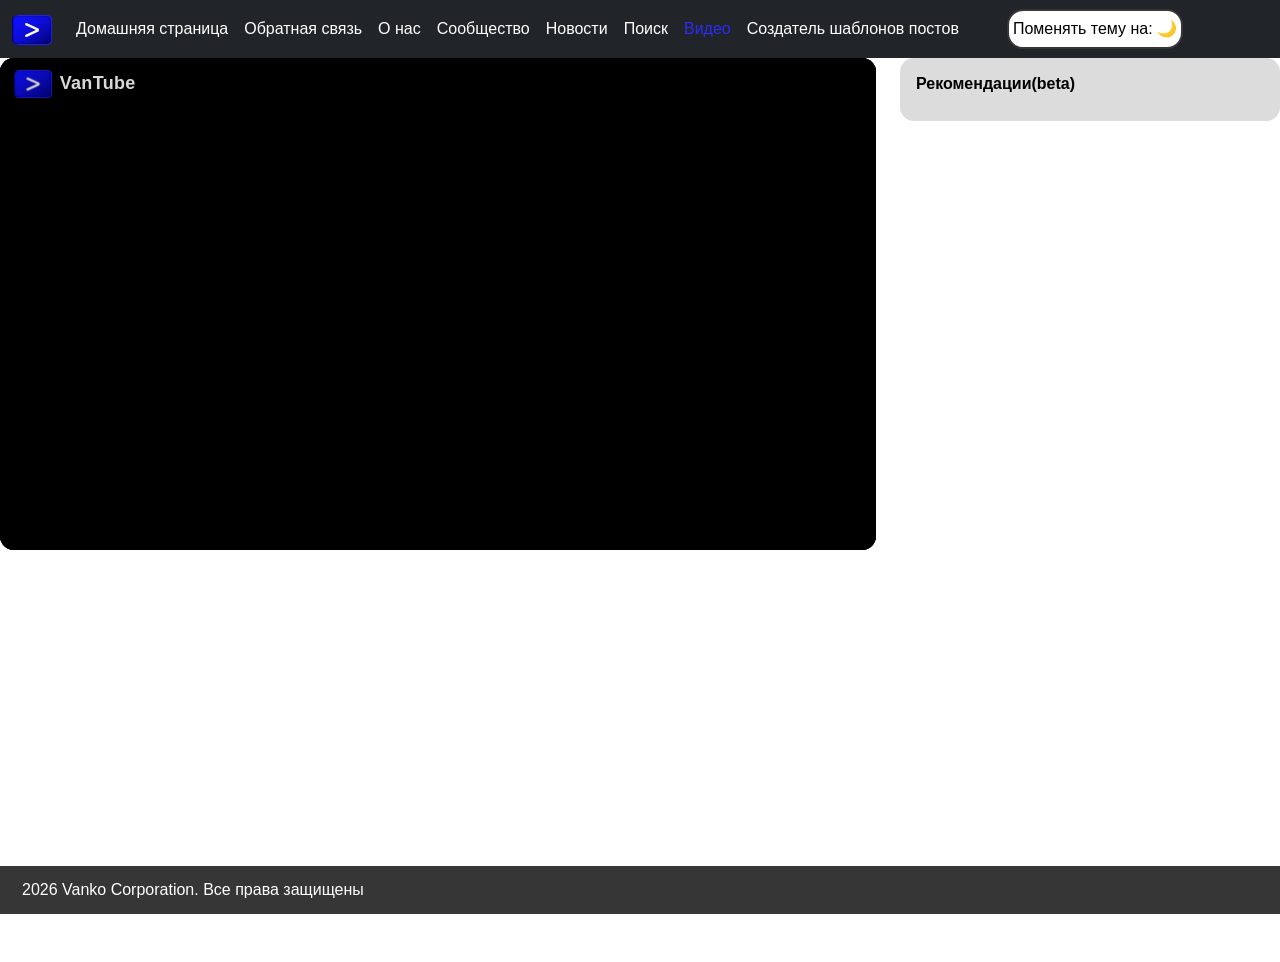
==== commit 374bbdb2: "Add files via upload" ====
--- a/видео-страница.html
+++ b/видео-страница.html
@@ -65,17 +65,20 @@
     </header>
 
     <section>
-    <div class="vantube-main video-container">
+     <div class="vantube-main video-container">
         <div class="main-container">
             <div class="video-container" id="video-container">
                 <div class="video-view-container">
+                    <!-- Логотип поверх видео -->
                     <div class="vantube-logo">
                         <img src="style/VanTube logo.png" alt="">
                         <h2>VanTube</h2>
                     </div>
+                    <!-- Само видео -->
                     <div class="vantube-video-item" id="vantube-video-item">
                         <video id="vantube-video" src="#" poster="#" ></video>
                     </div>
+                    <!-- Панель управления -->
                     <div class="video-controls">
                         <div class="head-controls-menu-items">
                            <div id="video-progress">
@@ -95,6 +98,7 @@
                         </div>
                     </div>
                 </div>
+                <!-- Описание под видео -->
                 <div class="video-description-items">
                  <div class="author" id="author">
             
@@ -104,6 +108,7 @@
                  </div>
             </div>
             </div>
+            <!-- Рекомендации справа -->
             <aside class="recommendations-bar" id="recomm-bar">
                 <h4>Рекомендации(beta)</h4>
             </aside>
@@ -255,15 +260,17 @@
            recomm_bar.style.display = "none"
            document.querySelector(".main-container").classList.add("full-screen-mode")
            document.querySelector(".video-view-container").classList.add("full-screen-mode")
+           recomm_bar.classList.add("full-screen-mode")
         }
         else {
          full_screen_mode_value = (!full_screen_mode_value)
            document.querySelector("header").style.display = "block"
            document.querySelector("footer").style.display = "block"
            document.querySelector(".video-description-items").style.display = "block"
-           recomm_bar.style.display = "flex"
+           recomm_bar.style.display = "block"
            document.querySelector(".main-container").classList.remove("full-screen-mode")
-           document.querySelector(".video-view-container").classList.remove("full-screen-mode")    
+           document.querySelector(".video-view-container").classList.remove("full-screen-mode")
+           recomm_bar.classList.remove("full-screen-mode")    
         }
         })
         </script>
--- a/style/Style.css
+++ b/style/Style.css
@@ -45,6 +45,7 @@
     font-family: 'Segoe UI', Tahoma, Geneva, Verdana, sans-serif;
     color: var(--vantube-txt-color--);
     background-color: var(--vantube-bg-color--);
+    transition: background-color 0.3s ease, transform 0.2s ease-out;
 }
 
 p {
@@ -69,6 +70,7 @@
     text-align: center;
     display: inline;
     margin: 0.5em;
+    transition: background-color 0.3s ease, transform 0.2s ease-out;
 }
 
 span {
@@ -85,6 +87,7 @@
     margin-inline: var(--vantube-m-i--);
     padding: 0.25em;
     border-radius: calc(var(--vantube-border-r--) + var(--vantube-border-r--));
+    transition: background-color 0.3s ease, transform 0.2s ease-out;
 }
 
 button.clicked {
@@ -98,6 +101,7 @@
     border: var(--vantube-border-s--);
     margin-inline: var(--vantube-m-i--);
     padding: 0.25em;
+   transition: background-color 0.3s ease, transform 0.2s ease-out;
 }
 
 input:focus {
@@ -105,6 +109,11 @@
     background-color: #bfdbee;
     box-shadow: 0 5px 15px rgba(0, 0, 0, 0.2);
 }
+
+div {
+    transition: background-color 0.3s ease, transform 0.2s ease-out;
+}
+
 
 /*Футер*/
 
@@ -191,6 +200,7 @@
     border: var(--vantube-table-border-style--);
     color: white;
     width: 40%;
+    transition: background-color 0.3s ease, transform 0.2s ease-out;
 }
 
 .v-table>.v-table-caption {
--- a/style/video_in_vantube.css
+++ b/style/video_in_vantube.css
@@ -1,19 +1,437 @@
-/*Основные CSS переменные*/
+/* =====================================================================
+   VanTube Player — стили в духе YouTube
+   Классы и id полностью совпадают с оригинальной разметкой,
+   поэтому существующий JS работает без изменений.
+
+   Как менять внешний вид: правьте переменные в блоке :root ниже.
+   ===================================================================== */
+
 :root {
---vantube-vid-name-color--: rgb(54, 54, 54);
---vantube-vid-item-h-bg-color--: rgb(231, 229, 229);
---vantube-vid-i-border-s--: 0.2em solid rgb(54, 54, 54);
+  --vt-surface: #dcdcdc;         /* фон карточек (рекомендации и т.п.) */
+  --vt-text: #000000;            /* основной цвет текста */
+  --vt-text-muted: #aaaaaa;      /* второстепенный текст */
+  --vt-accent: #002aff;          /* акцентный цвет (полоса прогресса) */
+  --vt-radius: 14px;             /* скругление углов плеера */
+  --vt-gap: 24px;                /* отступы между блоками */
+  --vt-controls-height: 48px;    /* высота нижней панели кнопок */
+  --vt-icon-size: 24px;          /* размер иконок на кнопках */
+  --vt-transition: 0.2s ease;    /* скорость анимаций */
 } [data-theme="dark"] {
---vantube-vid-name-color--: rgb(254, 254, 254);
---vantube-vid-item-h-bg-color--: rgb(75, 75, 75);
---vantube-vid-i-border-s--: 0.2em solid rgb(84, 84, 84);
+  --vt-surface: #1a1a1a;         /* фон карточек (рекомендации и т.п.) */
+  --vt-text: #f1f1f1;            /* основной цвет текста */
+  --vt-text-muted: #aaaaaa;      /* второстепенный текст */
+  --vt-radius: 14px;             /* скругление углов плеера */
+  --vt-gap: 24px;                /* отступы между блоками */
+  --vt-controls-height: 48px;    /* высота нижней панели кнопок */
+  --vt-icon-size: 24px;          /* размер иконок на кнопках */
+  --vt-transition: 0.2s ease;    /* скорость анимаций */
+}
+
+/* ---------- Базовый сброс ---------- */
+.vantube-main,
+.vantube-main * {
+  box-sizing: border-box;
+}
+
+.vantube-main {
+  color: var(--vt-text);
+  font-family: "Roboto", "Segoe UI", Arial, sans-serif;
+  padding: var(--vt-gap);
+}
+
+/* ---------- Общая сетка: плеер слева, рекомендации справа ---------- */
+.main-container {
+  display: flex;
+  gap: var(--vt-gap);
+  max-width: 1600px;
+  margin: 0 auto;
+  align-items: flex-start;
+}
+
+/* Левая колонка: плеер + описание */
+#video-container {
+  flex: 1 1 auto;
+  min-width: 0;                  /* позволяет колонке сжиматься */
+}
+
+/* ---------- Область видео ---------- */
+.video-view-container {
+  position: relative;            /* нужно для наложения логотипа и панели */
+  width: 100%;
+  aspect-ratio: 16 / 9;          /* пропорции видео, меняйте при необходимости */
+  background: #000;
+  border-radius: var(--vt-radius);
+  overflow: hidden;
+  user-select: none;
+}
+
+/* Контейнер самого <video> и сам <video> занимают всё место */
+.vantube-video-item,
+#vantube-video {
+  position: absolute;
+  inset: 0;
+  width: 100%;
+  height: 100%;
+  object-fit: contain;           /* cover — если нужно обрезать края */
+  background: #000;
+  cursor: pointer;
+}
+
+/* ---------- Логотип в левом верхнем углу ---------- */
+.vantube-logo {
+  position: absolute;
+  top: 12px;
+  left: 14px;
+  z-index: 3;
+  display: flex;
+  align-items: center;
+  gap: 8px;
+  opacity: 0.85;
+  pointer-events: none;          /* клики проходят сквозь логотип */
+  transition: opacity var(--vt-transition);
+}
+.vantube-logo img {
+  height: 28px;
+  width: auto;
+}
+.vantube-logo h2 {
+  margin: 0;
+  color: white;
+  font-size: 18px;
+  font-weight: 700;
+  letter-spacing: 0.3px;
+  text-shadow: 0 1px 4px rgba(0, 0, 0, 0.7);
+}
+
+/* ---------- Панель управления ---------- */
+.video-controls {
+  position: absolute;
+  left: 0;
+  right: 0;
+  bottom: 0;
+  z-index: 4;
+  padding: 28px 12px 6px;
+  /* затемнение снизу, чтобы кнопки читались на любом видео */
+  background: linear-gradient(to top, rgba(0, 0, 0, 0.8), transparent);
+  opacity: 0;                    /* по умолчанию скрыта */
+  transform: translateY(6px);
+  transition: opacity var(--vt-transition), transform var(--vt-transition);
+}
+
+/* Показываем панель при наведении, фокусе или паузе */
+.video-view-container:hover .video-controls,
+.video-view-container:focus-within .video-controls {
+  opacity: 1;
+  transform: none;
+}
+
+/* На сенсорных экранах hover нет — панель видна всегда */
+@media (hover: none) {
+  .video-controls {
+    opacity: 1;
+    transform: none;
+  }
+}
+
+/* ---------- Полоса прогресса ---------- */
+.head-controls-menu-items {
+  width: 100%;
+}
+#video-progress {
+  width: 100%;
+  height: 16px;
+  display: flex;
+  align-items: center;
+}
+
+/* Общий стиль для обоих ползунков (прогресс и громкость) */
+#video-proggressbar-slider,
+#volume-range-slider {
+  -webkit-appearance: none;
+  appearance: none;
+  background: transparent;
+  cursor: pointer;
+  margin: 0;
+}
+
+/* Прогресс-бар */
+#video-proggressbar-slider {
+  width: 100%;
+  height: 16px;
+}
+
+/* Дорожка (Chrome / Safari / Edge)
+   Заливка красным идёт через переменную --progress (0%–100%).
+   Если JS её не задаёт, заливка просто останется нулевой — бар работает как обычно. */
+#video-proggressbar-slider::-webkit-slider-runnable-track {
+  height: 4px;
+  border-radius: 2px;
+  background: linear-gradient(
+    to right,
+    var(--vt-accent) var(--progress, 0%),
+    rgba(255, 255, 255, 0.3) var(--progress, 0%)
+  );
+  transition: height 0.1s;
+}
+/* Дорожка (Firefox) */
+#video-proggressbar-slider::-moz-range-track {
+  height: 4px;
+  border-radius: 2px;
+  background: rgba(255, 255, 255, 0.3);
+}
+#video-proggressbar-slider::-moz-range-progress {
+  height: 4px;
+  border-radius: 2px;
+  background: var(--vt-accent);
+}
+
+/* Бегунок: скрыт, появляется при наведении */
+#video-proggressbar-slider::-webkit-slider-thumb {
+  -webkit-appearance: none;
+  width: 14px;
+  height: 14px;
+  margin-top: -5px;              /* центрируем относительно дорожки */
+  border-radius: 50%;
+  background: var(--vt-accent);
+  transform: scale(0);
+  transition: transform 0.1s;
+}
+#video-proggressbar-slider::-moz-range-thumb {
+  width: 14px;
+  height: 14px;
+  border: none;
+  border-radius: 50%;
+  background: var(--vt-accent);
+  transform: scale(0);
+  transition: transform 0.1s;
+}
+#video-proggressbar-slider:hover::-webkit-slider-thumb,
+#video-proggressbar-slider:active::-webkit-slider-thumb {
+  transform: scale(1);
+}
+#video-proggressbar-slider:hover::-moz-range-thumb,
+#video-proggressbar-slider:active::-moz-range-thumb {
+  transform: scale(1);
+}
+#video-proggressbar-slider:hover::-webkit-slider-runnable-track {
+  height: 6px;
+}
+
+/* ---------- Нижний ряд кнопок ---------- */
+.lower-controls-menu-items {
+  display: flex;
+  align-items: center;
+  justify-content: space-between;
+  height: var(--vt-controls-height);
+}
+.control-menu {
+  display: flex;
+  align-items: center;
+  gap: 6px;
+}
+
+/* Кнопки-иконки */
+.video-controls button {
+  display: flex;
+  align-items: center;
+  justify-content: center;
+  width: 40px;
+  height: 40px;
+  padding: 0;
+  border: none;
+  border-radius: 50%;
+  background: transparent;
+  cursor: pointer;
+  transition: background var(--vt-transition), transform var(--vt-transition);
+}
+.video-controls button:hover {
+  background: rgba(255, 255, 255, 0.18);
+}
+.video-controls button:active {
+  transform: scale(0.92);
+}
+.video-controls button:focus-visible {
+  outline: 2px solid #fff;
+  outline-offset: 2px;
+}
+.video-controls button img {
+  width: var(--vt-icon-size);
+  height: var(--vt-icon-size);
+  object-fit: contain;
+  /* Если ваши иконки тёмные — раскомментируйте, чтобы сделать их белыми:
+  filter: invert(1); */
+  pointer-events: none;
+}
+
+/* ---------- Громкость ---------- */
+#volume-range-slider {
+  width: 0;                      /* сворачивается, пока курсор не рядом */
+  opacity: 0;
+  transition: width var(--vt-transition), opacity var(--vt-transition);
+}
+/* Раскрываем ползунок при наведении на блок слева (кнопка + ползунок) */
+.control-menu.left:hover #volume-range-slider,
+#volume-range-slider:focus {
+  width: 80px;
+  opacity: 1;
+  margin: 0 8px;
+}
+#volume-range-slider::-webkit-slider-runnable-track {
+  height: 3px;
+  border-radius: 2px;
+  background: rgba(255, 255, 255, 0.4);
+}
+#volume-range-slider::-webkit-slider-thumb {
+  -webkit-appearance: none;
+  width: 12px;
+  height: 12px;
+  margin-top: -4.5px;
+  border-radius: 50%;
+  background: #fff;
+}
+#volume-range-slider::-moz-range-track {
+  height: 3px;
+  border-radius: 2px;
+  background: rgba(255, 255, 255, 0.4);
+}
+#volume-range-slider::-moz-range-thumb {
+  width: 12px;
+  height: 12px;
+  border: none;
+  border-radius: 50%;
+  background: #fff;
+}
+
+/* ---------- Время "текущее / общее" ---------- */
+#video-time {
+  margin: 0 0 0 8px;
+  font-size: 13px;
+  color: var(--vt-text);
+  white-space: nowrap;
+  font-variant-numeric: tabular-nums; /* цифры не "прыгают" при смене */
+}
+.video-time-item {
+  font-weight: 500;
+}
+
+/* ---------- Полноэкранный режим ---------- */
+#video-container:fullscreen,
+#video-container:-webkit-full-screen {
+  display: flex;
+  flex-direction: column;
+  justify-content: center;
+  background: #000;
+}
+#video-container:fullscreen .video-view-container,
+#video-container:-webkit-full-screen .video-view-container {
+  height: 100%;
+  aspect-ratio: auto;
+  border-radius: 0;
+}
+/* В полноэкранном режиме описание прячем */
+#video-container:fullscreen .video-description-items,
+#video-container:-webkit-full-screen .video-description-items {
+  display: none;
+}
+
+/* ---------- Описание под видео ---------- */
+.video-description-items {
+  margin-top: 16px;
+}
+#head {                          /* заголовок видео */
+  font-size: 20px;
+  font-weight: 600;
+  line-height: 1.4;
+  margin-top: 8px;
+}
+#author {                        /* автор видео */
+  font-size: 14px;
+  color: var(--vt-text-muted);
+}
+/* Пустые блоки не занимают место, пока JS их не заполнит */
+#head:empty,
+#author:empty {
+  display: none;
+}
+
+/* ---------- Блок рекомендаций справа ---------- */
+.recommendations-bar {
+  flex: 0 0 380px;               /* ширина колонки */
+  max-height: calc(100vh - 2 * var(--vt-gap));
+  overflow-y: auto;
+  padding: 16px;
+  background: var(--vt-surface);
+  border-radius: var(--vt-radius);
+  position: sticky;              /* остаётся на месте при прокрутке */
+  top: var(--vt-gap);
+}
+.recommendations-bar h4 {
+  margin: 0 0 12px;
+  font-size: 16px;
+  font-weight: 600;
+}
+/* Тонкий скроллбар */
+.recommendations-bar::-webkit-scrollbar {
+  width: 8px;
+}
+.recommendations-bar::-webkit-scrollbar-thumb {
+  background: #444;
+  border-radius: 4px;
+}
+
+.recommendations-bar > .recomm-bar-item > .video-link > .video-preview > img {
+  width: 336px;
+  height: 188px;
+  border-radius: 0.5em;
+}
+
+/* =====================================================================
+   АДАПТИВНОСТЬ
+   ===================================================================== */
+
+/* Планшеты: рекомендации уходят под видео */
+@media (max-width: 1000px) {
+  .main-container {
+    flex-direction: column;
+  }
+  .recommendations-bar {
+    flex: none;
+    width: 100%;
+    max-height: none;
+    position: static;
+  }
+  .main-container.full-screen-mode {
+    flex-direction: row;
+  }
+}
+
+/* Телефоны: меньше отступов, компактнее панель */
+@media (max-width: 600px) {
+  :root {
+    --vt-gap: 12px;
+    --vt-radius: 0px;            /* видео на всю ширину без скруглений */
+    --vt-icon-size: 22px;
+  }
+  .vantube-main {
+    padding: 0 0 var(--vt-gap);
+  }
+  .video-description-items {
+    padding: 0 12px;
+  }
+  .vantube-logo img { height: 22px; }
+  .vantube-logo h2  { font-size: 15px; }
+  .video-controls button { width: 36px; height: 36px; }
+  /* На телефоне громкость регулируют кнопками устройства */
+  #volume-range-slider { display: none; }
+  #video-time { font-size: 12px; }
+  #head { font-size: 17px; }
 }
 
 /*Страница с лентой рекомендаций видео*/
 
-.main-container {
+.v-recommbar-main-container {
     display: flex;
-  flex-direction: row;
+  flex-direction: column;
   gap: 24px;
   max-width: 1750px;
   margin: 0 auto;
@@ -36,11 +454,6 @@
 .video-items {
     display: flex ;
     flex-direction: row;
-}
-
-
-.video-container {
-    width: 70%;
 }
 
 .vantube-video-container {
@@ -55,10 +468,11 @@
     font-family: system-ui, -apple-system, BlinkMacSystemFont, 'Segoe UI', Roboto, Oxygen, Ubuntu, Cantarell, 'Open Sans', 'Helvetica Neue', sans-serif;
     font-weight: 500;
     font-size: 1.6em;
+    transition: background-color 0.25s ease, transform 0.15s ease-out;
 }
 
 .vantube-video-container:hover {
-    background-color: var(--vantube-vid-item-h-bg-color--);
+    background-color: var(--vt-surface);
 }
 
 
@@ -97,322 +511,3 @@
 
 /*Страница для просмотра видео*/
 
-.recommendations-bar > .recomm-bar-item > .video-preview > .video-preview-img{
-    width: 200px;
-    height: 125px;
-}
-
-.video-container {
-    flex: 1;
-    min-width: 0;
-}
-
-
-.vantube-logo {
-    display: flex;
-}
-
-.vantube-logo>img {
-    width: 45px;
-    margin: 0.5em;
-    height: 35px;
-}
-
-.video-container>.video-view-container {
-    display: flex;
-    flex-direction: column;
-    justify-content: left;
-    align-items: left;
-    border-style: solid;
-    border-color: var(--vantube-vid-i-border-s--);
-    border-radius: 10px;
-    position: relative;
-}
-
-.video-container>.video-view-container {
-    display: flex;
-    flex-direction: column;
-    justify-content: left;
-    align-items: left;
-    border-style: solid;
-    border-radius: 10px;
-}
-
-.video-container>.video-view-container.full-screen-mode {
-    margin: none;
-    border-radius: 0px;
-    width: 100%;
-    border-style: none;
-} 
-
-.video-container>.video-view-container>.vantube-video-item {
-    width: 100%;
-    display: flex;
-    justify-content: center;
-    height: 80%;
-    overflow: hidden; 
-    border-radius: 12px; 
-    position: relative;
-}
-
-.video-container>.video-view-container>.vantube-video-item>video {
-    width: 100%;
-    display: block;
-}
-
-.video-container>.video-view-container>.video-controls {
-    display: flex;
-    flex-direction: column;
-    position: absolute;
-    bottom: 0;
-    left: 0;
-    justify-content: space-between;
-    align-items: center;
-    margin-block: 1em;
-    height: 15%;
-    width: 100%;
-}
-
-.video-controls> .lower-controls-menu-items {
-    display: flex;
-    flex-direction: row;
-    width: 100%;
-}
-
-.video-controls> .lower-controls-menu-items > .control-menu {
-    display: flex;
-    width: 100%;
-}
-
-.control-menu.right {
-    width: 8%;
-    justify-content: right;
-}
-
-
-.control-menu.left {
-    width: 92%;
-}
-
-.video-controls> .lower-controls-menu-items > .control-menu > button {
-    background: none;
-    border-style: none;
-}
-
-.video-controls> .lower-controls-menu-items > .control-menu > button>img {
-    width: 1.5em;
-    height: 1.5em;
-
-}
-
-.video-controls> .head-controls-menu-items {
-    width: 100%;
-}
-
-#video-progress {
-    display: flex;
-    align-items: left;
-    width: 100%;
-}
-
-#video-progress>#video-proggressbar-slider {
-    width: 100%;
-    accent-color: rgb(23, 43, 224);
-}
-
-#volume-range-slider {
-    width: 5em;
-}
-
-.control-menu.left > #video-time {
-    color: white;
-    margin-inline: 0.1em;
-}
-
-
-
-.video-container> .video-description-items {
-    height: 40%;
-}
-
-.video-container> .video-description-items>.head {
-    display: flex;
-    flex-direction: column;
-    justify-content: center;
-    border: var(--vantube-vid-i-border-s--);
-    border-radius: 5px;
-}
-
-.video-container > .video-description-items>.head> h2 {
- margin: 5px;
-}
-
-.video-container> .video-description-items>.head>p {
-    margin: 5px;
-    width: 100%;
-}
-
-.recommendations-bar {
-    width: 402px;
-    display: flex;
-    flex-direction: column;
-    gap: 8px;
-    justify-content: center;
-    align-items: center;
-}
-
-.recomm-bar-item {
-    border-radius: 0.5em;
-    padding: 0.5em;
-}
-
-.recomm-bar-item:hover {
-    background-color: #e7e5e5;
-}
-
-.recomm-bar-item>a {
-    display: flex;
-    width: 100%;
-    flex-direction: row;
-    justify-content: left;
-    align-items: start;
-    text-decoration: none;
-}
-
-.recomm-bar-item>a>.video-preview {
-    display: flex;
-}
-
-.recomm-bar-item>a>.video-preview>img {
-    width: 14em;
-    height: 9em;
-    border-radius: 0.3em;
-}
-
-.recomm-bar-item>a>.video-name {
-    display: flex;
-    flex-wrap: wrap;
-    margin-left: 1em;
-    justify-content: center;
-}
-
-.recomm-bar-item>a>.video-name>span {
-    text-align: left;
-    font-weight: bold;
-    font-size: 1em;
-    display: flex;
-}
-
-#video-time {
-    margin-inline: 5em;
-}
-
-@media (max-width: 1435px) {
-    
-    #volume-range-slider {
-    width: 5em;
-
-    .vantube-video-container {
-     font-weight: 300;
-     font-size: 0.5em;   
-    }
-
-}
-
-}
-
-@media (max-width:1260px) {
-    .video-poster > img {
-    width: 245px;
-    height: 145px;
-}
-}
-
-@media (max-width: 1201px) {
-    
-    #volume-range-slider {
-    width: 5em;
-
-}
-
-}
-
-@media (max-width: 980px) {
-
-    .video-container>.head {
-        display: flex;
-        flex-direction: column;
-        justify-content: left;
-        background-color: rgb(201, 201, 201);
-        border-radius: 5px;
-    }
-    
-     .recomm-bar-item>a {
-      display: flex;
-      flex-direction: column;
-      justify-content: center;
-      align-items: center;
-      flex-wrap: wrap;
-    }
-
-    .video-poster > img {
-    width: 300px;
-    height: 200px;
-}
-
-    .main-container {
-        flex-direction: column;
-    }
-
-    .video-container {
-        width: 100%;
-    }
-
-    .recommendations-bar {
-        width: 100%;
-    }
-}
-
-@media (max-width: 912px) {
-
-    .video-container>.head {
-        display: flex;
-        flex-direction: column;
-        justify-content: left;
-        background-color: rgb(201, 201, 201);
-        border-radius: 5px;
-    }
-
-    #video-time {
-    margin-inline: 2.5em;
-    }
-
-
-
-
-}
-@media (max-width: 600px) {
-
-    .video-container>.head {
-        display: flex;
-        flex-direction: column;
-        justify-content: left;
-        background-color: rgb(201, 201, 201);
-        border-radius: 5px;
-    }
-
-    .recomm-bar-item>a {
-    display: flex;
-    flex-direction: column;
-    justify-content: center;
-    align-items: center;
-    flex-wrap: wrap;
-}
-
-}
-
-@media (max-width: 500px) {
-#volume-range-slider {
-        display: none;
-    }
-}
